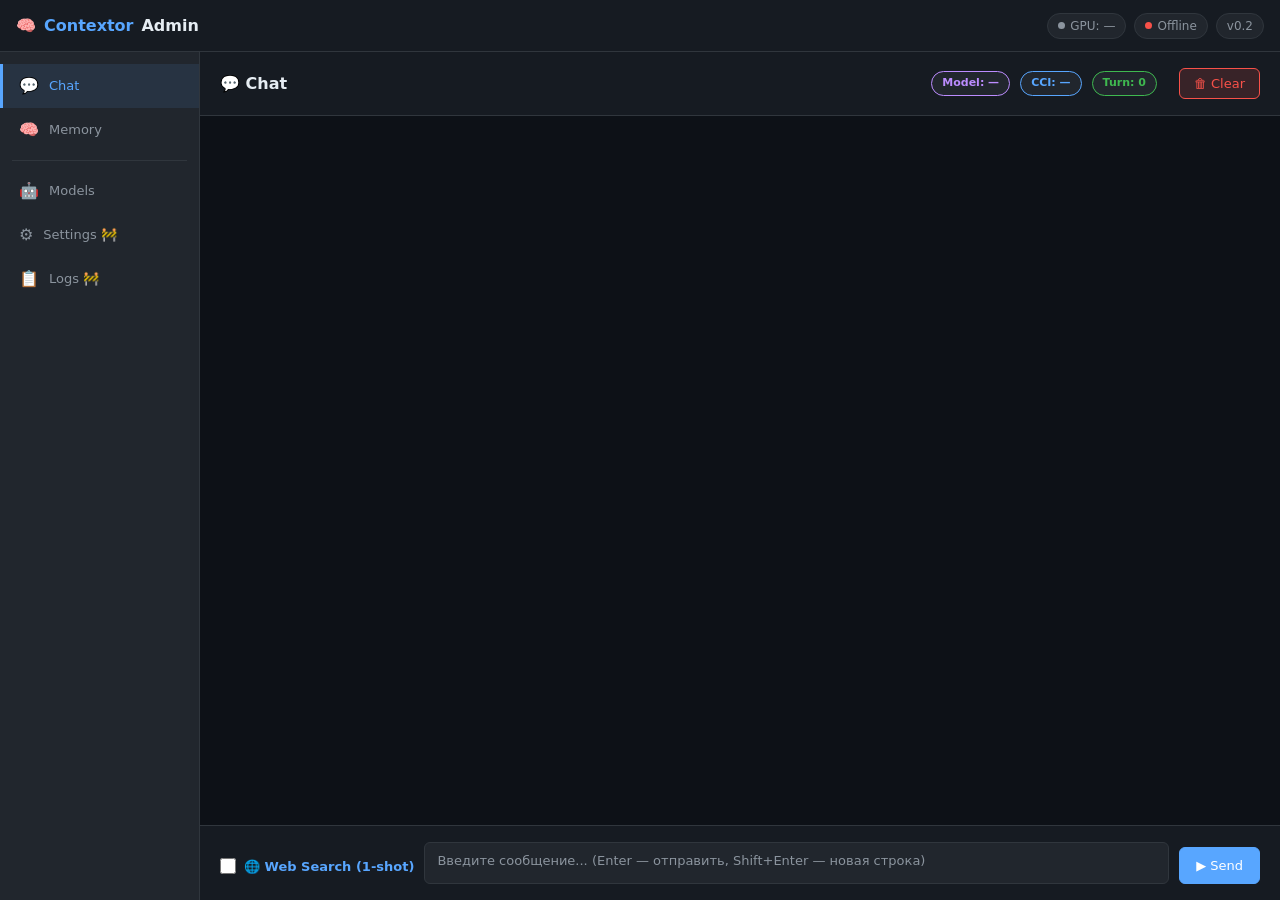
==== src/contextor/static/index.html @ 52a938c2 "refactor: remove dead dashboard code and AZ integration from admin panel - Remove commented dashboar" ====
<!DOCTYPE html>
<html lang="ru">
<head>
<meta charset="UTF-8">
<meta name="viewport" content="width=device-width, initial-scale=1.0">
<title>Contextor Admin</title>
<link rel="icon" href="data:image/svg+xml,<svg xmlns='http://www.w3.org/2000/svg' viewBox='0 0 100 100'><text y='.9em' font-size='90'>🧠</text></svg>">
<style>
:root {
  --bg: #0d1117;
  --surface: #161b22;
  --surface2: #21262d;
  --border: #30363d;
  --text: #e6edf3;
  --text-dim: #8b949e;
  --accent: #58a6ff;
  --green: #3fb950;
  --yellow: #d29922;
  --red: #f85149;
  --purple: #bc8cff;
  --nav-width: 200px;
  --header-height: 52px;
}

* { box-sizing: border-box; margin: 0; padding: 0; }

html, body {
  height: 100%;
  background: var(--bg);
  color: var(--text);
  font-family: -apple-system, BlinkMacSystemFont, 'Segoe UI', system-ui, sans-serif;
  font-size: 14px;
  line-height: 1.5;
}

a { color: var(--accent); text-decoration: none; }

/* ===== SCROLLBAR ===== */
::-webkit-scrollbar { width: 6px; height: 6px; }
::-webkit-scrollbar-track { background: var(--surface); }
::-webkit-scrollbar-thumb { background: var(--border); border-radius: 3px; }
::-webkit-scrollbar-thumb:hover { background: var(--text-dim); }

/* ===== LAYOUT ===== */
#app {
  display: flex;
  flex-direction: column;
  height: 100vh;
  overflow: hidden;
}

/* ===== HEADER ===== */
#header {
  height: var(--header-height);
  background: var(--surface);
  border-bottom: 1px solid var(--border);
  display: flex;
  align-items: center;
  padding: 0 16px;
  gap: 12px;
  flex-shrink: 0;
  z-index: 100;
}

#header .logo {
  font-size: 16px;
  font-weight: 700;
  color: var(--text);
  display: flex;
  align-items: center;
  gap: 8px;
  white-space: nowrap;
}

#header .logo span { color: var(--accent); }

#header .badges {
  display: flex;
  align-items: center;
  gap: 8px;
  margin-left: auto;
  flex-wrap: wrap;
}

.badge {
  display: flex;
  align-items: center;
  gap: 5px;
  padding: 3px 10px;
  border-radius: 20px;
  background: var(--surface2);
  border: 1px solid var(--border);
  font-size: 12px;
  color: var(--text-dim);
  white-space: nowrap;
}

.badge .dot {
  width: 7px;
  height: 7px;
  border-radius: 50%;
  background: var(--text-dim);
  flex-shrink: 0;
}

.badge .dot.green { background: var(--green); box-shadow: 0 0 6px var(--green); }
.badge .dot.yellow { background: var(--yellow); }
.badge .dot.red { background: var(--red); }

/* ===== MAIN AREA ===== */
#main {
  display: flex;
  flex: 1;
  overflow: hidden;
}

/* ===== SIDEBAR ===== */
#sidebar {
  width: var(--nav-width);
  background: var(--surface2);
  border-right: 1px solid var(--border);
  display: flex;
  flex-direction: column;
  padding: 12px 0;
  flex-shrink: 0;
  overflow-y: auto;
}

.nav-item {
  display: flex;
  align-items: center;
  gap: 10px;
  padding: 10px 16px;
  cursor: pointer;
  color: var(--text-dim);
  border-left: 3px solid transparent;
  transition: all 0.15s;
  user-select: none;
  font-size: 13px;
}

.nav-item:hover {
  background: rgba(88, 166, 255, 0.08);
  color: var(--text);
}

.nav-item.active {
  color: var(--accent);
  border-left-color: var(--accent);
  background: rgba(88, 166, 255, 0.1);
}

.nav-item .nav-icon { font-size: 16px; flex-shrink: 0; }

.nav-divider {
  height: 1px;
  background: var(--border);
  margin: 8px 12px;
}

/* ===== CONTENT ===== */
#content {
  flex: 1;
  overflow-y: auto;
  background: var(--bg);
}

.section {
  display: none;
  padding: 24px;
  min-height: 100%;
}

.section.active { display: block; }

.section-title {
  font-size: 20px;
  font-weight: 700;
  color: var(--text);
  margin-bottom: 20px;
  display: flex;
  align-items: center;
  gap: 8px;
}

.section-title small {
  font-size: 12px;
  font-weight: 400;
  color: var(--text-dim);
  margin-left: 4px;
}

/* ===== CARDS ===== */
.card {
  background: var(--surface);
  border: 1px solid var(--border);
  border-radius: 8px;
  padding: 16px;
}

.card-title {
  font-size: 12px;
  font-weight: 600;
  text-transform: uppercase;
  letter-spacing: 0.05em;
  color: var(--text-dim);
  margin-bottom: 12px;
  display: flex;
  align-items: center;
  gap: 6px;
}

.card-value {
  font-size: 28px;
  font-weight: 700;
  color: var(--text);
  line-height: 1.2;
}

.card-sub {
  font-size: 12px;
  color: var(--text-dim);
  margin-top: 4px;
}

/* ===== GRID ===== */
.grid-2 { display: grid; grid-template-columns: 1fr 1fr; gap: 16px; }
.grid-3 { display: grid; grid-template-columns: 1fr 1fr 1fr; gap: 16px; }

@media (max-width: 900px) {
  .grid-3 { grid-template-columns: 1fr 1fr; }
}

@media (max-width: 600px) {
  #sidebar { width: 52px; }
  .nav-item span:last-child { display: none; }
  .nav-item { padding: 10px; justify-content: center; }
  .grid-2, .grid-3 { grid-template-columns: 1fr; }
  #content { padding: 0; }
  .section { padding: 16px; }
}

/* ===== PROGRESS BAR ===== */
.progress-bar {
  height: 6px;
  background: var(--surface2);
  border-radius: 3px;
  overflow: hidden;
  margin-top: 8px;
}

.progress-fill {
  height: 100%;
  border-radius: 3px;
  transition: width 0.4s ease;
  background: var(--accent);
}

.progress-fill.green { background: var(--green); }
.progress-fill.yellow { background: var(--yellow); }
.progress-fill.red { background: var(--red); }

/* ===== BUTTONS ===== */
.btn {
  display: inline-flex;
  align-items: center;
  gap: 6px;
  padding: 7px 14px;
  border-radius: 6px;
  border: 1px solid var(--border);
  background: var(--surface2);
  color: var(--text);
  cursor: pointer;
  font-size: 13px;
  font-family: inherit;
  transition: all 0.15s;
  white-space: nowrap;
}

.btn:hover {
  background: var(--surface);
  border-color: var(--text-dim);
}

.btn.primary {
  background: var(--accent);
  border-color: var(--accent);
  color: #fff;
}

.btn.primary:hover { background: #79b8ff; border-color: #79b8ff; }

.btn.danger {
  background: rgba(248,81,73,0.15);
  border-color: var(--red);
  color: var(--red);
}

.btn.danger:hover { background: rgba(248,81,73,0.25); }

.btn.success {
  background: rgba(63,185,80,0.15);
  border-color: var(--green);
  color: var(--green);
}

.btn.success:hover { background: rgba(63,185,80,0.25); }

.btn:disabled { opacity: 0.5; cursor: not-allowed; }

.btn-group { display: flex; gap: 8px; flex-wrap: wrap; }

/* ===== INPUTS ===== */
.input {
  background: var(--surface2);
  border: 1px solid var(--border);
  border-radius: 6px;
  color: var(--text);
  padding: 8px 12px;
  font-size: 13px;
  font-family: inherit;
  width: 100%;
  outline: none;
  transition: border-color 0.15s;
}

.input:focus { border-color: var(--accent); }
.input::placeholder { color: var(--text-dim); }

input[type=range].input {
  padding: 4px 0;
  cursor: pointer;
  accent-color: var(--accent);
}

.form-group { margin-bottom: 16px; }
.form-group label {
  display: block;
  font-size: 12px;
  font-weight: 600;
  color: var(--text-dim);
  margin-bottom: 6px;
  text-transform: uppercase;
  letter-spacing: 0.04em;
}

/* ===== TABLES ===== */
.table-wrap { overflow-x: auto; }

table {
  width: 100%;
  border-collapse: collapse;
  font-size: 13px;
}

th {
  text-align: left;
  padding: 8px 12px;
  color: var(--text-dim);
  font-size: 11px;
  font-weight: 600;
  text-transform: uppercase;
  letter-spacing: 0.05em;
  border-bottom: 1px solid var(--border);
  white-space: nowrap;
}

td {
  padding: 10px 12px;
  border-bottom: 1px solid rgba(48,54,61,0.5);
  vertical-align: middle;
  color: var(--text);
}

tr:last-child td { border-bottom: none; }
tr:hover td { background: rgba(255,255,255,0.02); }

/* ===== CHAT ===== */
#chat-section {
  display: none;
  flex-direction: column;
  height: 100%;
  padding: 0;
}

#chat-section.active {
  display: flex;
}

#chat-header {
  padding: 16px 20px;
  border-bottom: 1px solid var(--border);
  display: flex;
  align-items: center;
  gap: 12px;
  background: var(--surface);
  flex-shrink: 0;
}

#chat-header h2 { font-size: 16px; font-weight: 600; }

#chat-stats {
  display: flex;
  gap: 10px;
  margin-left: auto;
  flex-wrap: wrap;
}

.chat-badge {
  padding: 3px 10px;
  border-radius: 20px;
  font-size: 11px;
  font-weight: 600;
  background: var(--surface2);
  border: 1px solid var(--border);
  color: var(--text-dim);
}

.chat-badge.model { color: var(--purple); border-color: var(--purple); }
.chat-badge.cci { color: var(--accent); border-color: var(--accent); }
.chat-badge.turn { color: var(--green); border-color: var(--green); }

.reset-divider {
  display: flex;
  align-items: center;
  gap: 12px;
  margin: 8px 0;
  color: var(--text-dim);
  font-size: 12px;
  opacity: 0.8;
}
.reset-divider::before,
.reset-divider::after {
  content: '';
  flex: 1;
  height: 1px;
  background: linear-gradient(90deg, transparent, var(--accent), transparent);
  opacity: 0.4;
}
.reset-divider .reset-icon { font-size: 14px; }

#messages {
  flex: 1;
  overflow-y: auto;
  padding: 20px;
  display: flex;
  flex-direction: column;
  gap: 16px;
}

.message {
  display: flex;
  gap: 12px;
  max-width: 800px;
}

.message.user { flex-direction: row-reverse; margin-left: auto; }

.message .avatar {
  width: 32px;
  height: 32px;
  border-radius: 50%;
  display: flex;
  align-items: center;
  justify-content: center;
  font-size: 14px;
  flex-shrink: 0;
  margin-top: 2px;
}

.message.user .avatar { background: rgba(88,166,255,0.2); border: 1px solid var(--accent); }
.message.assistant .avatar { background: rgba(188,140,255,0.2); border: 1px solid var(--purple); }

.message .bubble {
  background: var(--surface);
  border: 1px solid var(--border);
  border-radius: 8px;
  padding: 10px 14px;
  max-width: calc(100% - 44px);
  line-height: 1.6;
}

.message.user .bubble {
  background: rgba(88,166,255,0.1);
  border-color: rgba(88,166,255,0.3);
}

.message .bubble pre {
  background: var(--surface2);
  border: 1px solid var(--border);
  border-radius: 6px;
  padding: 12px;
  overflow-x: auto;
  margin: 8px 0;
  font-size: 12px;
  font-family: 'SF Mono', 'Cascadia Code', 'Fira Code', monospace;
}

.message .bubble code {
  background: var(--surface2);
  padding: 1px 5px;
  border-radius: 3px;
  font-family: 'SF Mono', 'Cascadia Code', 'Fira Code', monospace;
  font-size: 12px;
}

.message .bubble pre code { background: none; padding: 0; }

@keyframes blink { 0%,100%{opacity:1} 50%{opacity:0} }
.stream-cursor { animation: blink 0.8s infinite; font-weight: bold; color: var(--accent); }

.message .time {
  font-size: 10px;
  color: var(--text-dim);
  margin-top: 4px;
  text-align: right;
}

.typing-indicator {
  display: flex;
  gap: 4px;
  align-items: center;
  padding: 8px 4px;
}

.typing-indicator span {
  width: 7px;
  height: 7px;
  border-radius: 50%;
  background: var(--text-dim);
  animation: typing 1.2s infinite;
}

.typing-indicator span:nth-child(2) { animation-delay: 0.2s; }
.typing-indicator span:nth-child(3) { animation-delay: 0.4s; }

@keyframes typing {
  0%, 60%, 100% { opacity: 0.3; transform: scale(0.8); }
  30% { opacity: 1; transform: scale(1); }
}

#chat-input-area {
  padding: 16px 20px;
  border-top: 1px solid var(--border);
  background: var(--surface);
  display: flex;
  gap: 10px;
  align-items: flex-end;
  flex-shrink: 0;
}

#chat-input {
  flex: 1;
  resize: none;
  min-height: 42px;
  max-height: 140px;
  line-height: 1.5;
  overflow-y: auto;
}

#send-btn {
  flex-shrink: 0;
  padding: 10px 16px;
}

/* ===== MEMORY ===== */
.memory-cols {
  display: grid;
  grid-template-columns: 1fr 1fr 1fr;
  gap: 16px;
  margin-top: 16px;
}

@media (max-width: 900px) { .memory-cols { grid-template-columns: 1fr; } }

.memory-col {
  background: var(--surface);
  border: 1px solid var(--border);
  border-radius: 8px;
  overflow: hidden;
  display: flex;
  flex-direction: column;
  max-height: calc(100vh - 200px);
}

.memory-col-header {
  padding: 12px 14px;
  border-bottom: 1px solid var(--border);
  font-size: 12px;
  font-weight: 600;
  text-transform: uppercase;
  letter-spacing: 0.05em;
  display: flex;
  align-items: center;
  justify-content: space-between;
  background: var(--surface2);
  flex-shrink: 0;
}

.memory-col-header .count {
  background: var(--surface);
  border: 1px solid var(--border);
  border-radius: 10px;
  padding: 1px 8px;
  font-size: 11px;
  color: var(--text-dim);
}

.memory-list {
  overflow-y: auto;
  flex: 1;
  padding: 8px;
  display: flex;
  flex-direction: column;
  gap: 6px;
}

.fact-item {
  background: var(--surface2);
  border: 1px solid var(--border);
  border-radius: 6px;
  padding: 10px 12px;
  display: flex;
  gap: 8px;
  align-items: flex-start;
  transition: border-color 0.15s;
}

.fact-item:hover { border-color: var(--text-dim); }

.fact-text {
  flex: 1;
  font-size: 12px;
  line-height: 1.5;
  color: var(--text);
  word-break: break-word;
}

.fact-meta {
  display: flex;
  flex-direction: column;
  align-items: flex-end;
  gap: 4px;
  flex-shrink: 0;
}

.importance-badge {
  font-size: 10px;
  padding: 1px 6px;
  border-radius: 10px;
  font-weight: 600;
}

.importance-badge.high { background: rgba(248,81,73,0.2); color: var(--red); }
.importance-badge.med { background: rgba(210,153,34,0.2); color: var(--yellow); }
.importance-badge.low { background: rgba(139,148,158,0.2); color: var(--text-dim); }

.del-fact-btn {
  background: none;
  border: none;
  color: var(--text-dim);
  cursor: pointer;
  font-size: 14px;
  padding: 0;
  line-height: 1;
  opacity: 0.5;
  transition: opacity 0.15s;
  flex-shrink: 0;
}

.del-fact-btn:hover { opacity: 1; color: var(--red); }

/* ===== MODELS ===== */
.model-card {
  background: var(--surface);
  border: 1px solid var(--border);
  border-radius: 8px;
  padding: 16px;
  display: flex;
  align-items: center;
  gap: 16px;
}

.model-icon {
  width: 42px;
  height: 42px;
  border-radius: 8px;
  display: flex;
  align-items: center;
  justify-content: center;
  font-size: 22px;
  flex-shrink: 0;
}

.model-icon.coordinator { background: rgba(88,166,255,0.15); }
.model-icon.generator { background: rgba(188,140,255,0.15); }

.model-info { flex: 1; min-width: 0; }
.model-name {
  font-weight: 600;
  font-size: 14px;
  color: var(--text);
  white-space: nowrap;
  overflow: hidden;
  text-overflow: ellipsis;
}
.model-role { font-size: 11px; color: var(--text-dim); margin-top: 2px; }

.model-status {
  display: flex;
  align-items: center;
  gap: 6px;
  font-size: 12px;
  flex-shrink: 0;
}

.status-dot {
  width: 8px;
  height: 8px;
  border-radius: 50%;
  background: var(--text-dim);
}

.status-dot.online  { background: var(--green);  box-shadow: 0 0 6px var(--green); }
.status-dot.active  { background: #ff8c00; box-shadow: 0 0 8px #ff8c00; animation: pulse 2s infinite; }
.status-dot.ready   { background: var(--accent); box-shadow: 0 0 5px var(--accent); }
.status-dot.loading { background: var(--yellow);  animation: pulse 1.5s infinite; }
.status-dot.offline { background: var(--text-dim); }

@keyframes pulse {
  0%, 100% { opacity: 1; }
  50% { opacity: 0.4; }
}

.ollama-model-row td:last-child { text-align: right; }

/* ===== CODE SEARCH ===== */
.search-result {
  background: var(--surface);
  border: 1px solid var(--border);
  border-radius: 6px;
  padding: 12px 14px;
  margin-bottom: 10px;
}

.search-result .file-path {
  font-size: 11px;
  color: var(--accent);
  font-family: monospace;
  margin-bottom: 8px;
  display: flex;
  align-items: center;
  gap: 6px;
}

.search-result pre {
  background: var(--surface2);
  border: 1px solid var(--border);
  border-radius: 4px;
  padding: 10px;
  font-size: 12px;
  overflow-x: auto;
  font-family: 'SF Mono', 'Cascadia Code', monospace;
  white-space: pre-wrap;
  word-break: break-word;
}

.highlight { background: rgba(88,166,255,0.25); border-radius: 2px; padding: 0 2px; }

.change-item {
  display: flex;
  align-items: center;
  gap: 10px;
  padding: 8px 12px;
  background: var(--surface2);
  border: 1px solid var(--border);
  border-radius: 5px;
  margin-bottom: 6px;
  font-size: 12px;
}

.change-type {
  font-size: 10px;
  font-weight: 700;
  padding: 2px 7px;
  border-radius: 10px;
  flex-shrink: 0;
}

.change-type.modified { background: rgba(210,153,34,0.2); color: var(--yellow); }
.change-type.created { background: rgba(63,185,80,0.2); color: var(--green); }
.change-type.deleted { background: rgba(248,81,73,0.2); color: var(--red); }

.change-path {
  font-family: monospace;
  color: var(--text);
  flex: 1;
  overflow: hidden;
  text-overflow: ellipsis;
  white-space: nowrap;
}

.change-time { color: var(--text-dim); flex-shrink: 0; }

/* ===== TOAST ===== */
#toast-container {
  position: fixed;
  bottom: 24px;
  right: 24px;
  z-index: 9999;
  display: flex;
  flex-direction: column;
  gap: 10px;
  pointer-events: none;
}

.toast {
  background: var(--surface);
  border: 1px solid var(--border);
  border-radius: 8px;
  padding: 12px 16px;
  font-size: 13px;
  color: var(--text);
  display: flex;
  align-items: center;
  gap: 10px;
  box-shadow: 0 4px 24px rgba(0,0,0,0.5);
  animation: slideIn 0.25s ease, fadeOut 0.3s 2.2s ease forwards;
  pointer-events: auto;
}

.toast.success { border-color: var(--green); }
.toast.error { border-color: var(--red); }
.toast.info { border-color: var(--accent); }

@keyframes slideIn {
  from { transform: translateX(40px); opacity: 0; }
  to { transform: translateX(0); opacity: 1; }
}

@keyframes fadeOut {
  from { opacity: 1; }
  to { opacity: 0; }
}

/* ===== MISC ===== */
.empty-state {
  text-align: center;
  padding: 40px 20px;
  color: var(--text-dim);
  font-size: 13px;
}

.empty-state .empty-icon { font-size: 36px; margin-bottom: 12px; }

.sep { height: 20px; }

.tag {
  display: inline-flex;
  align-items: center;
  padding: 2px 8px;
  border-radius: 10px;
  font-size: 11px;
  font-weight: 600;
  background: var(--surface2);
  border: 1px solid var(--border);
  color: var(--text-dim);
}

.tag.accent { background: rgba(88,166,255,0.15); border-color: rgba(88,166,255,0.4); color: var(--accent); }
.tag.green { background: rgba(63,185,80,0.15); border-color: rgba(63,185,80,0.4); color: var(--green); }
.tag.red { background: rgba(248,81,73,0.15); border-color: rgba(248,81,73,0.4); color: var(--red); }
.tag.purple { background: rgba(188,140,255,0.15); border-color: rgba(188,140,255,0.4); color: var(--purple); }

.row {
  display: flex;
  align-items: center;
  gap: 12px;
  flex-wrap: wrap;
}

.row.between { justify-content: space-between; }

.mt-8 { margin-top: 8px; }
.mt-12 { margin-top: 12px; }
.mt-16 { margin-top: 16px; }
.mt-20 { margin-top: 20px; }
.mb-16 { margin-bottom: 16px; }

.text-dim { color: var(--text-dim); }
.text-accent { color: var(--accent); }
.text-green { color: var(--green); }
.text-red { color: var(--red); }
.text-yellow { color: var(--yellow); }
.text-purple { color: var(--purple); }
.text-sm { font-size: 12px; }
.font-mono { font-family: 'SF Mono', 'Cascadia Code', monospace; }

/* ===== WS Status ===== */
#ws-status-area {
  padding: 0 20px 0 auto;
}

/* ===== Settings ===== */
.settings-form {
  max-width: 600px;
}

.settings-form .card { padding: 24px; }

.range-row {
  display: flex;
  align-items: center;
  gap: 12px;
}

.range-row .input { flex: 1; }
.range-val {
  min-width: 40px;
  text-align: right;
  font-weight: 600;
  color: var(--accent);
  font-family: monospace;
}



/* ===== Responsive Sidebar Toggle ===== */
#sidebar-toggle {
  display: none;
  background: none;
  border: none;
  color: var(--text);
  font-size: 20px;
  cursor: pointer;
  padding: 4px;
  line-height: 1;
}

@media (max-width: 480px) {
  #sidebar-toggle { display: flex; }
  #sidebar {
    position: fixed;
    top: var(--header-height);
    left: 0;
    bottom: 0;
    z-index: 200;
    transform: translateX(-100%);
    transition: transform 0.2s;
  }
  #sidebar.open { transform: translateX(0); }
  .nav-item span:last-child { display: block; }
}

/* endpoint status */
.endpoint-row {
  display: flex;
  align-items: center;
  gap: 10px;
  padding: 8px 12px;
  background: var(--surface2);
  border: 1px solid var(--border);
  border-radius: 5px;
  margin-bottom: 6px;
  font-size: 12px;
}

.endpoint-path { font-family: monospace; flex: 1; color: var(--text); }
.endpoint-ok { color: var(--green); font-weight: 600; }
.endpoint-err { color: var(--red); font-weight: 600; }

/* Thinking bubble styles */
.thinking-message {
  background: transparent !important;
  padding: 4px 0 !important;
}
.thinking-header {
  display: flex;
  align-items: center;
  gap: 8px;
  cursor: pointer;
  padding: 8px 14px;
  background: rgba(99, 102, 241, 0.08);
  border: 1px solid rgba(99, 102, 241, 0.2);
  border-radius: 12px;
  font-size: 13px;
  color: #a5b4fc;
  user-select: none;
  transition: background 0.2s;
  max-width: 80%;
}
.thinking-header:hover {
  background: rgba(99, 102, 241, 0.15);
}
.thinking-icon {
  font-size: 16px;
  animation: pulse-think 1.5s infinite;
}
.thinking-toggle {
  margin-left: auto;
  font-size: 10px;
}
.thinking-content {
  margin-top: 6px;
  padding: 10px 14px;
  background: rgba(0,0,0,0.2);
  border-left: 3px solid rgba(99, 102, 241, 0.4);
  border-radius: 0 8px 8px 0;
  font-size: 12px;
  color: #94a3b8;
  white-space: pre-wrap;
  font-family: monospace;
  max-height: 200px;
  overflow-y: auto;
  max-width: 80%;
}
@keyframes pulse-think {
  0%, 100% { opacity: 1; }
  50% { opacity: 0.4; }

/* ===== LOGS TERMINAL ===== */
#section-logs { display: none; }
#section-logs.active { display: block; }
.log-toolbar {
  display: flex; gap: 10px; align-items: center;
  margin-bottom: 12px; flex-wrap: wrap;
}
.log-toolbar select, .log-toolbar input[type=number] {
  background: #1a1a2e; color: #00ff00; border: 1px solid #00aa00;
  padding: 5px 10px; border-radius: 4px; font-family: monospace;
}
.log-terminal {
  background: #000; color: #00ff00; font-family: 'Courier New', Courier, monospace;
  font-size: 12px; line-height: 1.5; padding: 16px;
  border-radius: 8px; border: 1px solid #00aa00;
  height: 600px; overflow-y: auto; white-space: pre-wrap;
  word-break: break-all;
}
.log-line-DEBUG { color: #888; }
.log-line-INFO { color: #00ff00; }
.log-line-WARNING { color: #ffaa00; }
.log-line-ERROR { color: #ff4444; }
.log-line-CRITICAL { color: #ff0000; font-weight: bold; }
.log-status {
  margin-top: 8px; font-size: 12px; color: #888;
  display: flex; justify-content: space-between;
}
}
</style>
</head>
<body>
<div id="app">

<!-- HEADER -->
<header id="header">
  <button id="sidebar-toggle" onclick="toggleSidebar()">☰</button>
  <div class="logo">🧠 <span>Contextor</span> Admin</div>
  <div class="badges">
    <div class="badge" id="badge-gpu"><div class="dot" id="gpu-dot"></div><span id="gpu-label">GPU: —</span></div>
    <div class="badge" id="badge-ws"><div class="dot" id="ws-dot"></div><span id="ws-label">Offline</span></div>
    <div class="badge"><span>v0.2</span></div>
  </div>
</header>

<!-- MAIN -->
<div id="main">

  <!-- SIDEBAR -->
  <nav id="sidebar">
    <div class="nav-item active" data-section="chat" onclick="showSection('chat')">
      <span class="nav-icon">💬</span><span>Chat</span>
    </div>
    <div class="nav-item" data-section="memory" onclick="showSection('memory')">
      <span class="nav-icon">🧠</span><span>Memory</span>
    </div>
    <div class="nav-divider"></div>
    <div class="nav-item" data-section="models" onclick="showSection('models')">
      <span class="nav-icon">🤖</span><span>Models</span>
    </div>

    <div class="nav-item" data-section="settings" onclick="showSection('settings')">
      <span class="nav-icon">⚙️</span><span>Settings 🚧</span>
    </div>
    <div class="nav-item" data-section="logs" onclick="showSection('logs')">
      <span class="nav-icon">📋</span><span>Logs 🚧</span>
    </div>
  </nav>

  <!-- CONTENT -->
  <div id="content">
    <!-- ======== CHAT ======== -->
    <div id="section-chat" class="section active" style="padding:0; display:flex; flex-direction:column; height:100%;">
      <div id="chat-header">
        <h2>💬 Chat</h2>
        <div id="chat-stats">
          <span class="chat-badge model" id="chat-model-badge">Model: —</span>
          <span class="chat-badge cci" id="chat-cci-badge">CCI: —</span>
          <span class="chat-badge turn" id="chat-turn-badge">Turn: 0</span>
        </div>
        <button class="btn danger" onclick="clearSession()" style="margin-left:10px;">🗑 Clear</button>
      </div>
      <div id="messages"></div>
      <div id="typing-area" style="padding:0 20px 0; display:none;">
        <div class="message assistant">
          <div class="avatar">🧠</div>
          <div class="bubble"><div class="typing-indicator"><span></span><span></span><span></span></div></div>
        </div>
      </div>
      <div id="chat-input-area">
        
      <div style="margin-bottom: 8px; display: flex; align-items: center; gap: 8px;">
        <input type="checkbox" id="force-web-search" style="cursor: pointer; width: 16px; height: 16px; accent-color: var(--accent);">
        <label for="force-web-search" style="cursor: pointer; font-size: 13px; color: var(--accent); font-weight: bold;">🌐 Web Search (1-shot)</label>
      </div>
      <textarea id="chat-input" class="input" placeholder="Введите сообщение... (Enter — отправить, Shift+Enter — новая строка)" rows="1"></textarea>
        <button class="btn primary" id="send-btn" onclick="sendMessage()">▶ Send</button>
      </div>
    </div>

    <!-- ======== MEMORY ======== -->
    <div id="section-memory" class="section">
      <div class="section-title row between">
        <span>🧠 Memory Manager</span>
        <div class="row">
          <input type="text" class="input" id="memory-search" placeholder="🔍 Поиск..." style="width:220px;" oninput="filterMemory()">
          <button class="btn" onclick="loadMemory()">↻</button>
          <button class="btn danger" onclick="clearMemory()">🗑 Очистить</button>
        </div>
      </div>

      <div class="memory-cols">
        <div class="memory-col">
          <div class="memory-col-header">
            <span>📍 Координаты</span>
            <span class="count" id="count-coords">0</span>
          </div>
          <div class="memory-list" id="list-coords"></div>
        </div>
        <div class="memory-col">
          <div class="memory-col-header">
            <span>⚓ Anchor Facts</span>
            <span class="count" id="count-anchors">0</span>
          </div>
          <div class="memory-list" id="list-anchors"></div>
        </div>
        <div class="memory-col">
          <div class="memory-col-header">
            <span>🔥 Hot Facts</span>
            <span class="count" id="count-hot">0</span>
          </div>
          <div class="memory-list" id="list-hot"></div>
        </div>
      </div>
    </div>

    <!-- ======== MODELS ======== -->
    <div id="section-models" class="section">
      <div class="section-title row between">
        <span>🤖 Model Manager</span>
        <div class="btn-group">
          <button class="btn" onclick="detectHardware()">🔍 Определить железо</button>
          <button class="btn" onclick="loadModels()">↻ Refresh</button>
        </div>
      </div>

      <!-- Hardware Detection Result Card -->
      <div class="card mb-16" id="hw-result-card" style="display:none;">
        <div class="card-title">🔍 Ваше железо</div>
        <div class="grid-2 mt-12">
          <div>
            <div class="row" style="gap:8px;align-items:center;">
              <span class="text-dim">GPU:</span>
              <span class="font-mono text-accent" id="hw-gpu">—</span>
              <span class="text-dim" id="hw-vram"></span>
            </div>
            <div class="row mt-8" style="gap:8px;align-items:center;">
              <span class="text-dim">RAM:</span>
              <span class="font-mono" id="hw-ram">—</span>
              <span class="text-dim">OS:</span>
              <span class="font-mono" id="hw-os">—</span>
            </div>
          </div>
          <div>
            <div class="row" style="gap:8px;align-items:center;">
              <span class="text-dim">Рекомендация:</span>
              <span class="font-mono text-accent" id="hw-rec-label">—</span>
            </div>
            <div class="mt-8">
              <div style="display:flex;gap:8px;flex-wrap:wrap;margin-top:4px;">
                <span class="text-dim">Координатор:</span>
                <span class="font-mono" id="hw-rec-coord">—</span>
              </div>
              <div style="display:flex;gap:8px;flex-wrap:wrap;margin-top:4px;">
                <span class="text-dim">Генератор:</span>
                <span class="font-mono" id="hw-rec-gen">—</span>
              </div>
              <div style="display:flex;gap:8px;flex-wrap:wrap;margin-top:4px;">
                <span class="text-dim">Скорость:</span>
                <span class="font-mono" id="hw-rec-speed">—</span>
              </div>
            </div>
          </div>
        </div>
        <div class="mt-12">
          <button class="btn primary" id="hw-apply-btn" onclick="applyRecommendedModels()">
            ✅ Применить рекомендованные модели
          </button>
        </div>
      </div>

      <!-- Active Models -->
      <!-- Active Models -->
      <div class="card mb-16">
        <div class="card-title">Активные модели</div>
        <div class="grid-2 mt-12">
          <div class="model-card">
            <div class="model-icon coordinator">🎯</div>
            <div class="model-info">
              <div class="model-name" id="m-coord-name">—</div>
              <div class="model-role">Coordinator (3B)</div>
            </div>
            <div class="model-status">
              <div class="status-dot" id="m-coord-dot"></div>
              <span id="m-coord-status" class="text-dim text-sm">—</span>
            </div>
          </div>
          <div class="model-card">
            <div class="model-icon generator">⚡</div>
            <div class="model-info">
              <div class="model-name" id="m-gen-name">—</div>
              <div class="model-role">Generator (7B)</div>
            </div>
            <div class="model-status">
              <div class="status-dot" id="m-gen-dot"></div>
              <span id="m-gen-status" class="text-dim text-sm">—</span>
            </div>
          </div>
        </div>

        <div class="mt-12" style="font-size:12px;color:var(--text-dim);padding:8px 0 2px;border-top:1px solid var(--border);margin-top:12px;">
          ℹ️ Модели загружаются в VRAM при первом запросе. <strong style="color:var(--text)">✅ Готова</strong> — скачана и назначена. <strong style="color:#ff8c00">🔥 В памяти</strong> — активна в VRAM прямо сейчас.
        </div>
      </div>

      <!-- Ollama Models -->
      <div class="card">
        <div class="card-title">📦 Доступные модели Ollama</div>
        <div class="table-wrap mt-12">
          <table id="ollama-table">
            <thead>
              <tr>
                <th>Модель</th>
                <th>Размер</th>
                <th>Изменён</th>
                <th>Статус</th>
                <th>Действия</th>
              </tr>
            </thead>
            <tbody id="ollama-tbody">
              <tr><td colspan="5" class="empty-state">Загрузка...</td></tr>
            </tbody>
          </table>
        </div>
      </div>

      <!-- Download Model Form -->
      <div class="card mt-16">
        <div class="card-title">⬇️ Скачать новую модель</div>
        <div class="row mt-12" style="gap:8px;">
          <input type="text" class="input" id="dl-model-input" placeholder="qwen2.5:3b" style="flex:1;"
            onkeydown="if(event.key==='Enter') downloadModel()">
          <button class="btn primary" onclick="downloadModel()">▼ Скачать</button>
        </div>
        <div id="dl-progress-wrap" style="display:none;margin-top:12px;">
          <div class="progress-bar" style="margin-bottom:8px;">
            <div class="progress-fill" id="dl-progress-bar" style="width:0%;transition:width 0.4s;"></div>
          </div>
          <div class="text-dim text-sm" id="dl-status-text">Подготовка...</div>
        </div>
        <div id="dl-success-wrap" style="display:none;margin-top:12px;" class="text-sm">
          <span style="color:var(--success,#4ade80);">✅ Модель готова!</span>
        </div>
      </div>
    </div>


    <!-- ======== SETTINGS ======== -->
    <div id="section-settings" class="section">
      <div class="section-title">⚙️ Settings</div>

      <div class="settings-form">
        <div class="card">
          <div class="card-title">🤖 Модели</div>
          <div class="form-group">
            <label>Coordinator Model</label>
            <input type="text" class="input" id="cfg-coord" placeholder="qwen2.5:3b">
          </div>
          <div class="form-group">
            <label>Generator Model</label>
            <input type="text" class="input" id="cfg-gen" placeholder="qwen2.5:7b">
          </div>
        </div>

        <div class="sep"></div>

        <div class="card">
          <div class="card-title">📊 CCI & Reset</div>
          <div class="form-group">
            <label>CCI Threshold <span class="text-dim">(0.0 — 1.0)</span></label>
            <div class="range-row">
              <input type="range" class="input" id="cfg-cci" min="0" max="1" step="0.01" oninput="document.getElementById('cfg-cci-val').textContent=this.value">
              <span class="range-val" id="cfg-cci-val">—</span>
            </div>
          </div>
          <div class="form-group">
            <label>Max Turns Without Reset</label>
            <input type="number" class="input" id="cfg-max-turns" min="1" max="100">
          </div>
          <div class="form-group">
            <label>Min Turns Between Resets</label>
            <input type="number" class="input" id="cfg-min-turns" min="1" max="50">
          </div>
        </div>

        <div class="sep"></div>

        <div class="card">
          <div class="card-title">🧠 Memory</div>
          <div class="form-group">
            <label>Hot Facts Max</label>
            <input type="number" class="input" id="cfg-hot-max" min="1" max="200">
          </div>
        </div>

        <div class="sep"></div>

        <div class="row">
          <button class="btn primary" onclick="saveSettings()">💾 Сохранить</button>
          <button class="btn" onclick="loadSettings()">↻ Перезагрузить</button>
        </div>
      </div>
    </div>

    <!-- ======== LOGS ======== -->
    <div id="section-logs" class="section">
      <div class="section-title">📋 Logs <small id="log-counter">Строк: 0 / Буфер: 0</small></div>

      <div class="log-toolbar">
        <select id="log-level-filter" onchange="loadLogs()">
          <option value="ALL">Все уровни</option>
          <option value="DEBUG">DEBUG</option>
          <option value="INFO">INFO</option>
          <option value="WARNING">WARNING</option>
          <option value="ERROR">ERROR</option>
          <option value="CRITICAL">CRITICAL</option>
        </select>
        <input type="number" id="log-limit" value="500" min="50" max="2000" title="Макс. строк" style="width:80px" onchange="loadLogs()">
        <button class="btn" onclick="loadLogs()">🔄 Обновить</button>
        <button class="btn" id="log-autoscroll-btn" onclick="toggleLogsAutoScroll()">⬇️ Авто-скролл: ВКЛ</button>
        <button class="btn" onclick="copyLogs()">📋 Копировать</button>
        <button class="btn" style="background:#c0392b" onclick="clearServerLogs()">🗑️ Очистить</button>
      </div>

      <div class="log-terminal" id="log-terminal"></div>

      <div class="log-status">
        <span>🟢 Авто-обновление каждые 2 сек</span>
        <span id="log-update-time"></span>
      </div>
    </div>


  </div><!-- /content -->
</div><!-- /main -->
</div><!-- /app -->

<!-- TOAST CONTAINER -->
<div id="toast-container"></div>

<script>
// ================================================================
// PURE INTELLECT ADMIN - JavaScript Core
// ================================================================

'use strict';

const HOST = window.location.host || 'localhost:7860';
const API = `http://${HOST}`;
const WS_URL = `ws://${HOST}/ws`;

// ---- State ----
let ws = null;
let wsConnected = false;
let chatHistory = [];
let isTyping = false;
let allFacts = { coords: [], anchors: [], hot: [] };
let currentSection = 'chat';

// ================================================================
// NAVIGATION
// ================================================================

function showSection(name) {
  if (typeof stopLogsAutoRefresh === 'function') stopLogsAutoRefresh();
  document.querySelectorAll('.section').forEach(s => {
    s.style.display = 'none';
    s.classList.remove('active');
  });
  document.querySelectorAll('.nav-item').forEach(n => n.classList.remove('active'));

  const sec = document.getElementById('section-' + name);
  if (!sec) return;

  if (name === 'chat') {
    sec.style.display = 'flex';
    sec.style.flexDirection = 'column';
    sec.style.height = '100%';
  } else {
    sec.style.display = 'block';
  }
  sec.classList.add('active');

  const navEl = document.querySelector(`.nav-item[data-section="${name}"]`);
  if (navEl) navEl.classList.add('active');

  currentSection = name;

  // Close mobile sidebar
  const sidebar = document.getElementById('sidebar');
  if (sidebar.classList.contains('open')) sidebar.classList.remove('open');

  // Load section data
  // Stop models polling if leaving models section
  if (name !== 'models') stopModelsPolling();

  // Load section data
  switch (name) {    case 'chat': loadChatStats(); break;
    case 'memory': loadMemory(); break;
    case 'models': loadModels(); startModelsPolling(); break;
    case 'settings': loadSettings(); break;
    case 'logs': startLogsAutoRefresh(); break;
  }
}

function toggleSidebar() {
  document.getElementById('sidebar').classList.toggle('open');
}

// ================================================================
// UTILITIES
// ================================================================

async function api(path, opts = {}) {
  try {
    const res = await fetch(API + path, {
      headers: { 'Content-Type': 'application/json', ...opts.headers },
      ...opts
    });
    if (!res.ok) throw new Error(`HTTP ${res.status}`);
    return await res.json();
  } catch (e) {
    console.warn('API error', path, e.message);
    return null;
  }
}

async function apiOllama(path) {
  try {
    const res = await fetch(`http://${HOST.split(':')[0]}:11434${path}`);
    if (!res.ok) throw new Error(`HTTP ${res.status}`);
    return await res.json();
  } catch (e) {
    // Try localhost:11434 directly
    try {
      const res2 = await fetch(`http://localhost:11434${path}`);
      if (!res2.ok) throw new Error(`HTTP ${res2.status}`);
      return await res2.json();
    } catch (e2) {
      console.warn('Ollama API error', path, e2.message);
      return null;
    }
  }
}

function toast(msg, type = 'info') {
  const c = document.getElementById('toast-container');
  const t = document.createElement('div');
  const icons = { info: 'ℹ️', success: '✅', error: '❌', warning: '⚠️' };
  t.className = `toast ${type}`;
  t.innerHTML = `<span>${icons[type] || 'ℹ️'}</span><span>${esc(msg)}</span>`;
  c.appendChild(t);
  setTimeout(() => t.remove(), 2700);
}

function esc(s) {
  return String(s).replace(/&/g,'&amp;').replace(/</g,'&lt;').replace(/>/g,'&gt;').replace(/"/g,'&quot;');
}

function fmtSize(bytes) {
  if (!bytes) return '—';
  const gb = bytes / 1e9;
  if (gb >= 1) return gb.toFixed(1) + ' GB';
  const mb = bytes / 1e6;
  return mb.toFixed(0) + ' MB';
}

function fmtDate(s) {
  if (!s) return '—';
  try {
    return new Date(s).toLocaleDateString('ru-RU', { day:'2-digit', month:'2-digit', year:'2-digit', hour:'2-digit', minute:'2-digit' });
  } catch { return s; }
}

function fmtTime() {
  return new Date().toLocaleTimeString('ru-RU', { hour:'2-digit', minute:'2-digit', second:'2-digit' });
}

function copyText(text) {
  navigator.clipboard.writeText(text).then(() => toast('Скопировано!', 'success')).catch(() => {
    const ta = document.createElement('textarea');
    ta.value = text;
    document.body.appendChild(ta);
    ta.select();
    document.execCommand('copy');
    ta.remove();
    toast('Скопировано!', 'success');
  });
}

function copyJSON(obj) {
  copyText(JSON.stringify(obj, null, 2));
}

function pct(v, max = 100) {
  if (v == null || isNaN(v)) return 0;
  return Math.min(100, Math.max(0, (v / max) * 100));
}

function colorClass(v) {
  if (v < 60) return 'green';
  if (v < 85) return 'yellow';
  return 'red';
}

// Simple markdown → HTML (no library)
function renderMarkdown(text) {
  if (!text) return '';
  let s = esc(text);

  // Code blocks
  s = s.replace(/```([\s\S]*?)```/g, (_, code) => `<pre><code>${code.trim()}</code></pre>`);
  // Inline code
  s = s.replace(/`([^`]+)`/g, '<code>$1</code>');
  // Bold
  s = s.replace(/\*\*([^*]+)\*\*/g, '<strong>$1</strong>');
  // Italic
  s = s.replace(/\*([^*]+)\*/g, '<em>$1</em>');
  // Headers
  s = s.replace(/^### (.+)$/gm, '<h4>$1</h4>');
  s = s.replace(/^## (.+)$/gm, '<h3>$1</h3>');
  s = s.replace(/^# (.+)$/gm, '<h2>$1</h2>');
  // Lists
  s = s.replace(/^[*-] (.+)$/gm, '<li>$1</li>');
  s = s.replace(/(<li>.*<\/li>)/gs, '<ul>$1</ul>');
  // Line breaks (outside pre)
  s = s.replace(/\n/g, '<br>');

  return s;
}

// ================================================================
// WEBSOCKET
// ================================================================

function connectWS() {
  if (ws && ws.readyState < 2) return;
  try {
    ws = new WebSocket(WS_URL);
  } catch (e) {
    setWSStatus(false);
    return;
  }

  ws.onopen = () => {
    wsConnected = true;
    setWSStatus(true);
  };

  ws.onmessage = (e) => {
    try {
      const msg = JSON.parse(e.data);
      handleWSMessage(msg);
    } catch {
      // plain text
      appendMessage('assistant', e.data);
    }
  };

  ws.onclose = () => {
    wsConnected = false;
    setWSStatus(false);
    setTimeout(connectWS, 4000);
  };

  ws.onerror = () => {
    wsConnected = false;
    setWSStatus(false);
  };
}

// Текущий streaming bubble (для накопления токенов)
let _streamBubble = null;
let _streamText = '';
let _thinkingBubble = null;
let _thinkingText = '';

function startStreamBubble() {
  hideTyping();
  const el = document.getElementById('messages');
  const div = document.createElement('div');
  div.className = 'message assistant';
  div.innerHTML = `
    <div class="avatar">🧠</div>
    <div>
      <div class="bubble stream-bubble"><span class="stream-cursor">▋</span></div>
      <div class="time">${fmtTime()}</div>
    </div>`;
  el.appendChild(div);
  el.scrollTop = el.scrollHeight;
  _streamBubble = div.querySelector('.stream-bubble');
  _streamText = '';
}

function appendStreamToken(token) {
  if (!_streamBubble) startStreamBubble();
  _streamText += token;
  _streamBubble.innerHTML = renderMarkdown(_streamText) + '<span class="stream-cursor">▋</span>';
  const el = document.getElementById('messages');
  el.scrollTop = el.scrollHeight;
}

function finalizeStreamBubble() {
  if (_streamBubble) {
    _streamBubble.innerHTML = renderMarkdown(_streamText);
    _streamBubble = null;
    _streamText = '';
  }
  hideTyping();
}


function createThinkingBubble() {
  const chatMessages = document.getElementById('chat-messages');
  const div = document.createElement('div');
  div.className = 'message assistant thinking-message';
  div.innerHTML = `
    <div class="thinking-header" onclick="toggleThinking(this)">
      <span class="thinking-icon">&#x1F9E0;</span>
      <span class="thinking-label">&#x1F501; &#x414;&#x443;&#x43C;&#x430;&#x44E;...</span>
      <span class="thinking-toggle">&#x25BC;</span>
    </div>
    <div class="thinking-content"></div>
  `;
  chatMessages.appendChild(div);
  chatMessages.scrollTop = chatMessages.scrollHeight;
  return div.querySelector('.thinking-content');
}

function appendThinkingToken(token) {
  if (!_thinkingBubble) return;
  _thinkingText += token;
  _thinkingBubble.textContent = _thinkingText;
  const chatMessages = document.getElementById('chat-messages');
  chatMessages.scrollTop = chatMessages.scrollHeight;
}

function finalizeThinkingBubble() {
  if (_thinkingBubble) {
    const header = _thinkingBubble.parentElement.querySelector('.thinking-label');
    if (header) header.innerHTML = '&#x1F4AD; &#x41C;&#x44B;&#x441;&#x43B;&#x438; <small style="opacity:0.6">(&#x43D;&#x430;&#x436;&#x43C;&#x438; &#x447;&#x442;&#x43E;&#x431;&#x44B; &#x440;&#x430;&#x437;&#x432;&#x435;&#x440;&#x43D;&#x443;&#x442;&#x44C;)</small>';
    const toggle = _thinkingBubble.parentElement.querySelector('.thinking-toggle');
    if (toggle) toggle.textContent = '▶';
    _thinkingBubble.style.display = 'none';
    _thinkingBubble = null;
    _thinkingText = ''; 
  }
}

function toggleThinking(header) {
  const content = header.nextElementSibling;
  const toggle = header.querySelector('.thinking-toggle');
  const label = header.querySelector('.thinking-label');
  if (!content) return;
  if (content.style.display === 'none' || content.style.display === '') {
    content.style.display = 'block';
    if (toggle) toggle.textContent = '▼';
    if (label) label.innerHTML = '&#x1F4AD; &#x41C;&#x44B;&#x441;&#x43B;&#x438; <small style="opacity:0.6">(&#x441;&#x432;&#x435;&#x440;&#x43D;&#x443;&#x442;&#x44C;)</small>';
  } else {
    content.style.display = 'none';
    if (toggle) toggle.textContent = '▶';
    if (label) label.innerHTML = '&#x1F4AD; &#x41C;&#x44B;&#x441;&#x43B;&#x438; <small style="opacity:0.6">(&#x440;&#x430;&#x437;&#x432;&#x435;&#x440;&#x43D;&#x443;&#x442;&#x44C;)</small>';
  }
}

function handleWSMessage(msg) {
  if (msg.type === 'start') {
    showTyping();
    _streamBubble = null;
    _streamText = '';
  } else if (msg.type === 'token') {
    appendStreamToken(msg.content || '');
  } else if (msg.type === 'end') {
    finalizeStreamBubble();
    updateChatStats(msg);
    // Обновляем статистику из API (turn, cci могут быть точнее)
    loadChatStats();
  } else if (msg.type === 'reset_marker') {
    appendResetDivider(msg.turn || 0);
  } else if (msg.type === 'response' || msg.type === 'message') {
    hideTyping();
    appendMessage('assistant', msg.content || msg.message || '');
  } else if (msg.type === 'status') {
    updateChatStats(msg);
  } else if (msg.type === 'thinking_start') {
    hideTyping();
    _thinkingBubble = createThinkingBubble();
    _thinkingText = '';
  } else if (msg.type === 'thinking') {
    if (_thinkingBubble) appendThinkingToken(msg.content || '');
  } else if (msg.type === 'thinking_end') {
    if (_thinkingBubble) finalizeThinkingBubble();
  } else if (msg.type === 'error') {
    finalizeStreamBubble();
    hideTyping();
    appendMessage('assistant', '⚠️ Ошибка: ' + (msg.message || 'Unknown'));
  }
}

function setWSStatus(online) {
  const dot = document.getElementById('ws-dot');
  const label = document.getElementById('ws-label');
  if (online) {
    dot.className = 'dot green';
    label.textContent = 'Online';
  } else {
    dot.className = 'dot red';
    label.textContent = 'Offline';
  }
}


function showToast(msg) {
  let t = document.getElementById('pi-toast');
  if (!t) { t = document.createElement('div'); t.id = 'pi-toast'; t.style.cssText = 'position:fixed;bottom:24px;right:24px;background:var(--accent);color:#000;padding:10px 18px;border-radius:8px;font-size:14px;z-index:9999;transition:opacity 0.3s'; document.body.appendChild(t); }
  t.textContent = msg; t.style.opacity = '1';
  setTimeout(() => { t.style.opacity = '0'; }, 2500);
}


// ================================================================
// CHAT
// ================================================================

function appendMessage(role, content) {
  const el = document.getElementById('messages');
  const div = document.createElement('div');
  div.className = `message ${role}`;
  const isUser = role === 'user';
  const avatar = isUser ? '👤' : '🧠';
  const time = fmtTime();
  div.innerHTML = `
    <div class="avatar">${avatar}</div>
    <div>
      <div class="bubble">${isUser ? esc(content) : renderMarkdown(content)}</div>
      <div class="time">${time}</div>
    </div>`;
  el.appendChild(div);
  el.scrollTop = el.scrollHeight;
}

function appendResetDivider(turn) {
  const el = document.getElementById('messages');
  const div = document.createElement('div');
  div.className = 'reset-divider';
  div.innerHTML = `<span class="reset-icon">🔄</span> Контекст обновлён (Turn ${turn}) — факты сохранены в памяти`;
  el.appendChild(div);
  el.scrollTop = el.scrollHeight;
}

function showTyping() {
  document.getElementById('typing-area').style.display = 'block';
  isTyping = true;
  const el = document.getElementById('messages');
  el.scrollTop = el.scrollHeight;
}

function hideTyping() {
  document.getElementById('typing-area').style.display = 'none';
  isTyping = false;
}

function sendMessage() {
  const input = document.getElementById('chat-input');
  const text = input.value.trim();
  if (!text) return;
  if (!wsConnected) {
    toast('WebSocket не подключён', 'error');
    connectWS();
    return;
  }
  appendMessage('user', text);
  input.value = '';
  input.style.height = 'auto';
  showTyping();
  try {
    const sf = document.getElementById('force-web-search');
    const forceWebSearch = sf ? sf.checked : false;
    if (sf) sf.checked = false; // Auto-disable
    ws.send(JSON.stringify({ type: 'chat', message: text, content: text, force_web_search: forceWebSearch }));
  } catch (e) {
    hideTyping();
    toast('Ошибка отправки: ' + e.message, 'error');
  }
}

function updateChatStats(msg) {
  if (msg.turn != null) document.getElementById('chat-turn-badge').textContent = `Turn: ${msg.turn}`;
  if (msg.cci != null) document.getElementById('chat-cci-badge').textContent = `CCI: ${(msg.cci * 100).toFixed(0)}%`;
  if (msg.model) document.getElementById('chat-model-badge').textContent = `Model: ${msg.model}`;
}

async function loadChatStats() {
  const [cciData, sessData, dualData] = await Promise.all([
    api('/api/v1/cci/stats'),
    api('/api/v1/session/info'),
    api('/api/v1/dual-model/stats')
  ]);
  if (cciData) {
    const score = cciData.current_score ?? cciData.score ?? cciData.cci ?? 0;
    document.getElementById('chat-cci-badge').textContent = `CCI: ${(score * 100).toFixed(0)}%`;
  }
  if (sessData) {
    const turns = sessData.turn_count ?? sessData.turns ?? 0;
    document.getElementById('chat-turn-badge').textContent = `Turn: ${turns}`;
  }
  if (dualData) {
    const gen = dualData.generator ?? dualData.gen ?? {};
    const name = gen.model ?? gen.name ?? '—';
    document.getElementById('chat-model-badge').textContent = `Model: ${name}`;
  }
}

async function clearSession() {
  if (!confirm('Очистить текущую сессию?')) return;
  const r = await api('/api/v1/session', { method: 'DELETE' });
  if (r !== null) {
    document.getElementById('messages').innerHTML = '';
    toast('Сессия очищена', 'success');
  } else {
    toast('Ошибка очистки', 'error');
  }
}

// Auto-resize textarea
document.addEventListener('DOMContentLoaded', () => {
  const ta = document.getElementById('chat-input');
  ta.addEventListener('input', () => {
    ta.style.height = 'auto';
    ta.style.height = Math.min(ta.scrollHeight, 140) + 'px';
  });
  ta.addEventListener('keydown', (e) => {
    if (e.key === 'Enter' && !e.shiftKey) {
      e.preventDefault();
      sendMessage();
    }
  });
});

// ================================================================
// MEMORY
// ================================================================

async function loadMemory() {
  const stats = await api('/api/v1/memory/stats');
  const factsData = await fetch('/api/v1/memory/facts').then(r => r.json()).catch(e => null);
  allFacts = { coords: [], anchors: [], hot: [] };

  if (factsData && factsData.facts) {
    const facts = factsData.facts;
    facts.forEach(f => {
      const src = f.source ?? '';
      const isAnchor = f.is_anchor ?? false;
      const isCoord = src === 'soft_reset' || src === 'coordinate' || f.type === 'coordinate';
      if (isCoord) allFacts.coords.push(f);
      else if (isAnchor) allFacts.anchors.push(f);
      else allFacts.hot.push(f);
    });
  }

  renderMemory();
}

function renderMemory(filter = '') {
  const q = filter.toLowerCase();
  const renderList = (facts, listId, countId) => {
    const el = document.getElementById(listId);
    const cnt = document.getElementById(countId);
    const filtered = q ? facts.filter(f => (f.content || f.text || '').toLowerCase().includes(q)) : facts;
    cnt.textContent = filtered.length;
    if (!filtered.length) {
      el.innerHTML = '<div class="empty-state">Нет данных</div>';
      return;
    }
    el.innerHTML = filtered.map((f, i) => {
      const text = f.content ?? f.text ?? JSON.stringify(f);
      const imp = f.importance ?? f.score ?? 0.5;
      const impClass = imp > 0.7 ? 'high' : imp > 0.4 ? 'med' : 'low';
      const impLabel = imp > 0.7 ? '🔴' : imp > 0.4 ? '🟡' : '⚪';
      return `<div class="fact-item" id="fact-${listId}-${i}">
        <div class="fact-text">${esc(text)}</div>
        <div class="fact-meta">
          <span class="importance-badge ${impClass}">${impLabel} ${imp.toFixed ? imp.toFixed(2) : imp}</span>
          <button class="del-fact-btn" onclick="deleteFact('${listId}', ${i})">×</button>
        </div>
      </div>`;
    }).join('');
  };

  renderList(allFacts.coords, 'list-coords', 'count-coords');
  renderList(allFacts.anchors, 'list-anchors', 'count-anchors');
  renderList(allFacts.hot, 'list-hot', 'count-hot');
}

function filterMemory() {
  const q = document.getElementById('memory-search').value;
  renderMemory(q);
}

async function deleteFact(listId, idx) {
  // Remove locally (API for delete by content/id would need backend support)
  const map = { 'list-coords': 'coords', 'list-anchors': 'anchors', 'list-hot': 'hot' };
  const key = map[listId];
  if (key) {
    allFacts[key].splice(idx, 1);
    renderMemory(document.getElementById('memory-search').value);
    toast('Факт удалён (локально)', 'info');
  }
}

async function clearMemory() {
  if (!confirm('Очистить всю рабочую память?')) return;
  const r = await api('/api/v1/memory/clear', { method: 'POST' });
  if (r !== null) {
    toast('Память очищена', 'success');
    loadMemory();
  } else {
    toast('Ошибка очистки памяти', 'error');
  }
}

// ================================================================
// MODELS
// ================================================================

function updateDualModelUI(stats, prefix) {
  const coord = stats.coordinator ?? stats.coord ?? {};
  const gen = stats.generator ?? stats.gen ?? {};

  const coordName = coord.model ?? coord.name ?? '—';
  const genName = gen.model ?? gen.name ?? '—';

  function resolveStatus(role) {
    if (role.status === 'active')  return 'active';
    if (role.status === 'ready')   return 'ready';
    if (role.status === 'offline') return 'offline';
    const ok = role.ready ?? role.loaded ?? false;
    return ok ? 'ready' : 'offline';
  }

  const STATUS_LABEL = {
    active:  '🔥 В памяти',
    ready:   '✅ Готова',
    offline: '❌ Не скачана',
  };

  const coordStatus = resolveStatus(coord);
  const genStatus   = resolveStatus(gen);

  const cn = document.getElementById(`${prefix}-coord-name`);
  const gn = document.getElementById(`${prefix}-gen-name`);
  const cd = document.getElementById(`${prefix}-coord-dot`);
  const gd = document.getElementById(`${prefix}-gen-dot`);
  const cs = document.getElementById(`${prefix}-coord-status`);
  const gs = document.getElementById(`${prefix}-gen-status`);

  if (cn) cn.textContent = coordName;
  if (gn) gn.textContent = genName;
  if (cd) cd.className = 'status-dot ' + coordStatus;
  if (gd) gd.className = 'status-dot ' + genStatus;
  if (cs) cs.textContent = STATUS_LABEL[coordStatus] ?? coordStatus;
  if (gs) gs.textContent = STATUS_LABEL[genStatus]   ?? genStatus;
}

let _modelsStatusInterval = null;

async function loadModels() {
  // 1. Получаем полный статус моделей (скачанные + VRAM + назначенные)
  const statusData = await api('/api/v1/models/status');
  if (statusData && !statusData.error) {
    updateDualModelUI(statusData, 'm');
    window._modelsActiveInVram = new Set(statusData.active_in_vram ?? []);
    window._modelsDownloaded   = new Set(statusData.downloaded ?? []);
    window._modelsCoordinator  = statusData.coordinator?.model ?? '';
    window._modelsGenerator    = statusData.generator?.model ?? '';
  } else {
    const dualData = await api('/api/v1/dual-model/stats');
    if (dualData) updateDualModelUI(dualData, 'm');
  }


  // 2. Список скачанных моделей Ollama (через наш прокси)
  const ollamaData = await api('/api/v1/ollama/models');
  const tbody = document.getElementById('ollama-tbody');

  if (!ollamaData) {
    tbody.innerHTML = '<tr><td colspan="5" class="empty-state"><div class="empty-icon">⚠️</div>Ollama недоступен</td></tr>';
    return;
  }

  const models = ollamaData.models ?? [];
  if (!models.length) {
    tbody.innerHTML = '<tr><td colspan="5" class="empty-state">Нет моделей</td></tr>';
    return;
  }

  const active  = window._modelsActiveInVram ?? new Set();
  const coord   = window._modelsCoordinator ?? '';
  const gen     = window._modelsGenerator ?? '';

  function modelStatusBadge(name) {
    if (active.has(name))         return '<span style="color:#ff8c00" title="Загружена в VRAM">🔥 В памяти</span>';
    if (name === coord || name === gen) return '<span style="color:var(--accent)" title="Скачана, назначена">✅ Готова</span>';
    return '<span style="color:var(--text-dim)" title="Скачана, не назначена">💾 Скачана</span>';
  }

  function roleTag(name) {
    const tags = [];
    if (name === coord) tags.push('<span style="font-size:10px;background:rgba(88,166,255,.2);color:var(--accent);padding:1px 6px;border-radius:4px;">🎯 Координатор</span>');
    if (name === gen)   tags.push('<span style="font-size:10px;background:rgba(188,140,255,.2);color:#bc8cff;padding:1px 6px;border-radius:4px;">⚡ Генератор</span>');
    return tags.join(' ');
  }
  tbody.innerHTML = models.map(m => {
    const name     = m.name ?? m.model ?? '—';
    const size     = fmtSize(m.size);
    const modified = fmtDate(m.modified_at ?? m.modified);
    return `<tr class="ollama-model-row">
      <td><strong>${esc(name)}</strong><br><small>${roleTag(name)}</small></td>
      <td class="text-dim">${size}</td>
      <td class="text-dim">${modified}</td>
      <td>${modelStatusBadge(name)}</td>
      <td>
        <div class="btn-group">
          <button class="btn" onclick="setModel('coordinator','${esc(name)}')">🎯 Координатор</button>
          <button class="btn" onclick="setModel('generator','${esc(name)}')">⚡ Генератор</button>
          <button class="btn" style="background:rgba(255,80,80,.15);color:#ff5050;border-color:rgba(255,80,80,.3)" onclick="deleteModel('${esc(name)}')">🗑️ Удалить</button>
        </div>
      </td>
    </tr>`;
  }).join('');
}


// Запускаем/останавливаем polling статусов при переключении секций
function startModelsPolling() {
  if (_modelsStatusInterval) return;
  _modelsStatusInterval = setInterval(loadModels, 10000);
}
function stopModelsPolling() {
  if (_modelsStatusInterval) { clearInterval(_modelsStatusInterval); _modelsStatusInterval = null; }
}

async function setModel(role, name) {
  // POST /api/v1/models/switch — прямое переключение без перезапуска
  const r = await api('/api/v1/models/switch', {
    method: 'POST',
    body: JSON.stringify({ role, model: name })
  });
  if (r !== null && r.status === 'switched') {
    toast(`${role === 'coordinator' ? '🎯 Координатор' : '⚡ Генератор'} → ${name}`, 'success');
    loadModels();  // обновим статусы сразу после смены
  } else {
    // Fallback: обновляем поле в настройках
    if (role === 'coordinator') { const el = document.getElementById('cfg-coord'); if (el) el.value = name; }
    else                        { const el = document.getElementById('cfg-gen');   if (el) el.value = name; }
    toast(`Модель выбрана: ${name}. Нажмите «Сохранить настройки».`, 'info');
    showSection('settings');
  }
}

async function deleteModel(name) {
  if (!confirm(`Удалить модель "${name}" с диска?\n\nЭто действие нельзя отменить!`)) return;
  const r = await api(`/api/v1/models/${encodeURIComponent(name)}`, { method: 'DELETE' });
  if (r && r.status === 'deleted') {
    toast(`🗑️ Модель "${name}" удалена`, 'success');
    loadModels();
  } else {
    toast(`Ошибка удаления: ${r?.detail ?? 'неизвестная ошибка'}`, 'error');
  }
}


// ================================================================
// HARDWARE DETECTION
// ================================================================

let _hwData = null;  // stores last hardware detection result

async function detectHardware() {
  const btn = document.querySelector('button[onclick="detectHardware()"]');
  if (btn) { btn.disabled = true; btn.textContent = '⏳ Определяем...'; }

  try {
    const data = await api('/api/v1/hardware/detect');
    if (!data) {
      toast('Не удалось получить данные о железе', 'error');
      return;
    }
    _hwData = data;

    // API response structure:
    // { hardware: {gpu, vram_gb, ram_gb, os, cpu, ...},
    //   recommendation: {coordinator, generator, mode, speed_estimate, status, ...} }
    console.log('[detectHardware] raw response:', JSON.stringify(data, null, 2));

    const hw  = data.hardware  ?? {};
    const rec = data.recommendation ?? data.rec ?? {};

    // GPU info — hw.gpu is a string e.g. "NVIDIA RTX 3080"
    const gpuName = hw.gpu ?? hw.gpu_name ?? hw.gpu_model ?? 'Net GPU';
    const vram    = hw.vram_gb ?? hw.gpu_vram_gb ?? null;
    document.getElementById('hw-gpu').textContent  = gpuName;
    document.getElementById('hw-vram').textContent = vram != null ? vram + ' GB' : '';

    // RAM + OS
    const ram = hw.ram_gb ?? hw.ram ?? null;
    const os  = hw.os ?? hw.platform ?? '—';
    document.getElementById('hw-ram').textContent = ram != null ? Number(ram).toFixed(1) + ' GB' : '—';
    document.getElementById('hw-os').textContent  = os;

    // Recommendation — rec.mode e.g. "GPU FULL", rec.status e.g. "✅ Отлично"
    const recLabel = rec.status ?? rec.mode ?? rec.tier ?? rec.label ?? '—';
    document.getElementById('hw-rec-label').textContent = recLabel;
    document.getElementById('hw-rec-coord').textContent = rec.coordinator ?? rec.coordinator_model ?? '—';
    document.getElementById('hw-rec-gen').textContent   = rec.generator   ?? rec.generator_model   ?? '—';
    const speed = rec.speed_estimate ?? rec.speed ?? rec.tokens_per_sec ?? null;
    document.getElementById('hw-rec-speed').textContent = speed ? speed : '—';

    document.getElementById('hw-result-card').style.display = '';
    toast('Железо определено!', 'success');
  } catch (e) {
    toast('Ошибка определения железа: ' + e.message, 'error');
  } finally {
    if (btn) { btn.disabled = false; btn.textContent = '🔍 Определить железо'; }
  }
}

async function applyRecommendedModels() {
  if (!_hwData) { toast('Сначала определите железо', 'warning'); return; }
  const rec = _hwData.recommendation ?? _hwData.rec ?? {};
  const coord = rec.coordinator ?? rec.coordinator_model;
  const gen   = rec.generator   ?? rec.generator_model;

  if (!coord && !gen) {
    toast('Нет рекомендаций для применения', 'warning');
    return;
  }

  const btn = document.getElementById('hw-apply-btn');
  if (btn) { btn.disabled = true; btn.textContent = '⏳ Применяем...'; }

  let ok = 0;
  try {
    if (coord) {
      const r1 = await api('/api/v1/models/switch', {
        method: 'POST',
        body: JSON.stringify({ role: 'coordinator', model: coord })
      });
      if (r1 !== null) ok++;
    }
    if (gen) {
      const r2 = await api('/api/v1/models/switch', {
        method: 'POST',
        body: JSON.stringify({ role: 'generator', model: gen })
      });
      if (r2 !== null) ok++;
    }
    if (ok > 0) {
      toast(`✅ Применены рекомендованные модели (${ok})`, 'success');
      loadModels();
    } else {
      toast('Не удалось применить модели — проверьте API', 'error');
    }
  } catch (e) {
    toast('Ошибка: ' + e.message, 'error');
  } finally {
    if (btn) { btn.disabled = false; btn.textContent = '✅ Применить рекомендованные модели'; }
  }
}

// ================================================================
// MODEL DOWNLOAD
// ================================================================

let _dlPollTimer = null;

async function downloadModel() {
  const input = document.getElementById('dl-model-input');
  const modelName = (input?.value ?? '').trim();
  if (!modelName) { toast('Введите название модели', 'warning'); return; }

  const progressWrap = document.getElementById('dl-progress-wrap');
  const progressBar  = document.getElementById('dl-progress-bar');
  const statusText   = document.getElementById('dl-status-text');
  const successWrap  = document.getElementById('dl-success-wrap');
  const dlBtn        = document.querySelector('button[onclick="downloadModel()"]');

  // Reset UI
  progressWrap.style.display = '';
  successWrap.style.display  = 'none';
  progressBar.style.width    = '5%';
  statusText.textContent     = `Скачивание ${modelName}...`;
  if (dlBtn) { dlBtn.disabled = true; }

  // Stop any existing poll
  if (_dlPollTimer) { clearInterval(_dlPollTimer); _dlPollTimer = null; }

  try {
    const r = await api('/api/v1/models/download', {
      method: 'POST',
      body: JSON.stringify({ model: modelName })
    });
    if (r === null) {
      statusText.textContent = '❌ Ошибка запуска скачивания';
      if (dlBtn) dlBtn.disabled = false;
      return;
    }
    toast(`Скачивание ${modelName} запущено...`, 'info');
  } catch (e) {
    statusText.textContent = '❌ ' + e.message;
    if (dlBtn) dlBtn.disabled = false;
    return;
  }

  // Poll progress every 3 seconds
  let elapsed = 0;
  _dlPollTimer = setInterval(async () => {
    elapsed += 3;
    try {
      const check = await api(`/api/v1/models/download/check/${encodeURIComponent(modelName)}`);
      if (!check) return;

      // Update progress bar — check.percent is real progress from Ollama streaming
      const pct = check.percent ?? check.progress ?? null;
      if (pct !== null && pct > 0) {
        progressBar.style.width = Math.min(Math.max(pct, 5), 99) + '%';
      } else {
        // Indeterminate animation until first real percent arrives
        const pseudo = Math.min(5 + elapsed * 1.2, 60);
        progressBar.style.width = pseudo + '%';
      }

      // Status text: show speed + percent when available
      const status = check.status ?? '';
      const speedStr = check.speed ? ` — ${check.speed}` : '';
      const pctStr   = pct != null && pct > 0 ? ` (${pct}%)` : '';
      const msgStr   = check.status_msg || check.message || `Скачиваем ${modelName}...`;
      statusText.textContent = msgStr + pctStr + speedStr;

      // Stop polling on error
      if (status === 'error') {
        clearInterval(_dlPollTimer);
        _dlPollTimer = null;
        statusText.textContent = '❌ Ошибка: ' + (check.error || 'неизвестно');
        if (dlBtn) dlBtn.disabled = false;
        return;
      }

      // Stop polling when done
      if (check.ready === true || status === 'done' || status === 'ready') {
        clearInterval(_dlPollTimer);
        _dlPollTimer = null;
        progressBar.style.width = '100%';
        statusText.textContent = '✅ Завершено!';
        setTimeout(() => { progressWrap.style.display = 'none'; }, 1500);
        successWrap.style.display = '';
        if (dlBtn) dlBtn.disabled = false;
        if (input) input.value = '';
        toast(`✅ Модель ${modelName} готова!`, 'success');
        loadModels();
      }
    } catch (e) {
      // Non-fatal poll error — keep trying
      statusText.textContent = `Ожидаем... (${elapsed}с)`;
    }
  }, 3000);
}


// ================================================================


// ================================================================
// SETTINGS
// ================================================================

async function loadSettings() {
  const data = await api('/api/v1/config');
  if (!data) { toast('Не удалось загрузить настройки', 'error'); return; }

  // Try various config shapes
  const coord = data.coordinator_model ?? data.coordinator?.model ?? data.models?.coordinator ?? '';
  const gen = data.generator_model ?? data.generator?.model ?? data.models?.generator ?? '';
  const cciThr = data.cci_threshold ?? data.cci?.threshold ?? data.threshold ?? 0.7;
  const maxTurns = data.max_turns_without_reset ?? data.adaptive_reset?.max_turns ?? data.max_turns ?? 20;
  const minTurns = data.min_turns_between_resets ?? data.adaptive_reset?.min_turns ?? data.min_turns ?? 5;
  const hotMax = data.hot_facts_max ?? data.memory?.hot_facts_max ?? data.max_hot_facts ?? 30;

  document.getElementById('cfg-coord').value = coord;
  document.getElementById('cfg-gen').value = gen;
  document.getElementById('cfg-cci').value = cciThr;
  document.getElementById('cfg-cci-val').textContent = cciThr;
  document.getElementById('cfg-max-turns').value = maxTurns;
  document.getElementById('cfg-min-turns').value = minTurns;
  document.getElementById('cfg-hot-max').value = hotMax;
}

async function saveSettings() {
  const payload = {
    coordinator_model: document.getElementById('cfg-coord').value,
    generator_model: document.getElementById('cfg-gen').value,
    cci_threshold: parseFloat(document.getElementById('cfg-cci').value),
    max_turns_without_reset: parseInt(document.getElementById('cfg-max-turns').value),
    min_turns_between_resets: parseInt(document.getElementById('cfg-min-turns').value),
    hot_facts_max: parseInt(document.getElementById('cfg-hot-max').value)
  };

  const r = await api('/api/v1/config/reload', { method: 'POST', body: JSON.stringify(payload) });
  if (r !== null) toast('Настройки сохранены', 'success');
  else {
    // Fallback: try PATCH /api/v1/config
    const r2 = await api('/api/v1/config', { method: 'PATCH', body: JSON.stringify(payload) });
    if (r2 !== null) toast('Настройки сохранены', 'success');
    else toast('Ошибка сохранения', 'error');
  }
}

// ================================================================
// INIT
// ================================================================

document.addEventListener('DOMContentLoaded', () => {
  connectWS();
  showSection('chat');
});

// Keyboard shortcut: Alt+1..7 → sections
document.addEventListener('keydown', e => {
  if (e.altKey) {
    const sections = ['chat','memory','models','settings','logs'];
    const idx = parseInt(e.key) - 1;
    if (idx >= 0 && idx < sections.length) showSection(sections[idx]);
  }
});


// ── LOGS ──────────────────────────────────────────────────────────────────────
let _logsAutoRefresh = null;
let _logsAutoScroll = true;
let _logsLastCount = 0;

async function loadLogs() {
  const level = document.getElementById('log-level-filter')?.value || 'ALL';
  const limit = parseInt(document.getElementById('log-limit')?.value || '500');
  try {
    const r = await fetch(`/api/v1/logs?level=${level}&limit=${limit}`);
    const data = await r.json();
    const terminal = document.getElementById('log-terminal');
    const counter = document.getElementById('log-counter');
    if (!terminal) return;
    const newCount = data.total;
    if (newCount !== _logsLastCount) {
      const lines = data.lines || [];
      terminal.innerHTML = lines.map(e => {
        const cls = 'log-line-' + (e.level || 'INFO');
        const escaped = e.line.replace(/&/g,'&amp;').replace(/</g,'&lt;').replace(/>/g,'&gt;');
        return `<span class="${cls}">${escaped}</span>`;
      }).join('\n');
      if (_logsAutoScroll) terminal.scrollTop = terminal.scrollHeight;
      _logsLastCount = newCount;
    }
    if (counter) counter.textContent = `Строк: ${data.count} / Буфер: ${data.total}`;
  } catch(e) {
    console.error('Logs fetch error:', e);
  }
}

function startLogsAutoRefresh() {
  stopLogsAutoRefresh();
  loadLogs();
  _logsAutoRefresh = setInterval(loadLogs, 2000);
}

function stopLogsAutoRefresh() {
  if (_logsAutoRefresh) { clearInterval(_logsAutoRefresh); _logsAutoRefresh = null; }
}

function copyLogs() {
  const terminal = document.getElementById('log-terminal');
  if (!terminal) return;
  navigator.clipboard.writeText(terminal.innerText).then(() => {
    showToast('📋 Логи скопированы в буфер обмена', 'success');
  }).catch(() => {
    showToast('❌ Ошибка копирования', 'error');
  });
}

async function clearServerLogs() {
  try {
    await fetch('/api/v1/logs', {method: 'DELETE'});
    _logsLastCount = 0;
    document.getElementById('log-terminal').innerHTML = '';
    document.getElementById('log-counter').textContent = 'Строк: 0 / Буфер: 0';
    showToast('🗑️ Логи очищены', 'info');
  } catch(e) {
    showToast('❌ Ошибка очистки: ' + e.message, 'error');
  }
}

function toggleLogsAutoScroll() {
  _logsAutoScroll = !_logsAutoScroll;
  const btn = document.getElementById('log-autoscroll-btn');
  if (btn) btn.textContent = _logsAutoScroll ? '⬇️ Авто-скролл: ВКЛ' : '⬇️ Авто-скролл: ВЫКЛ';
}


</script>
</body>
</html>
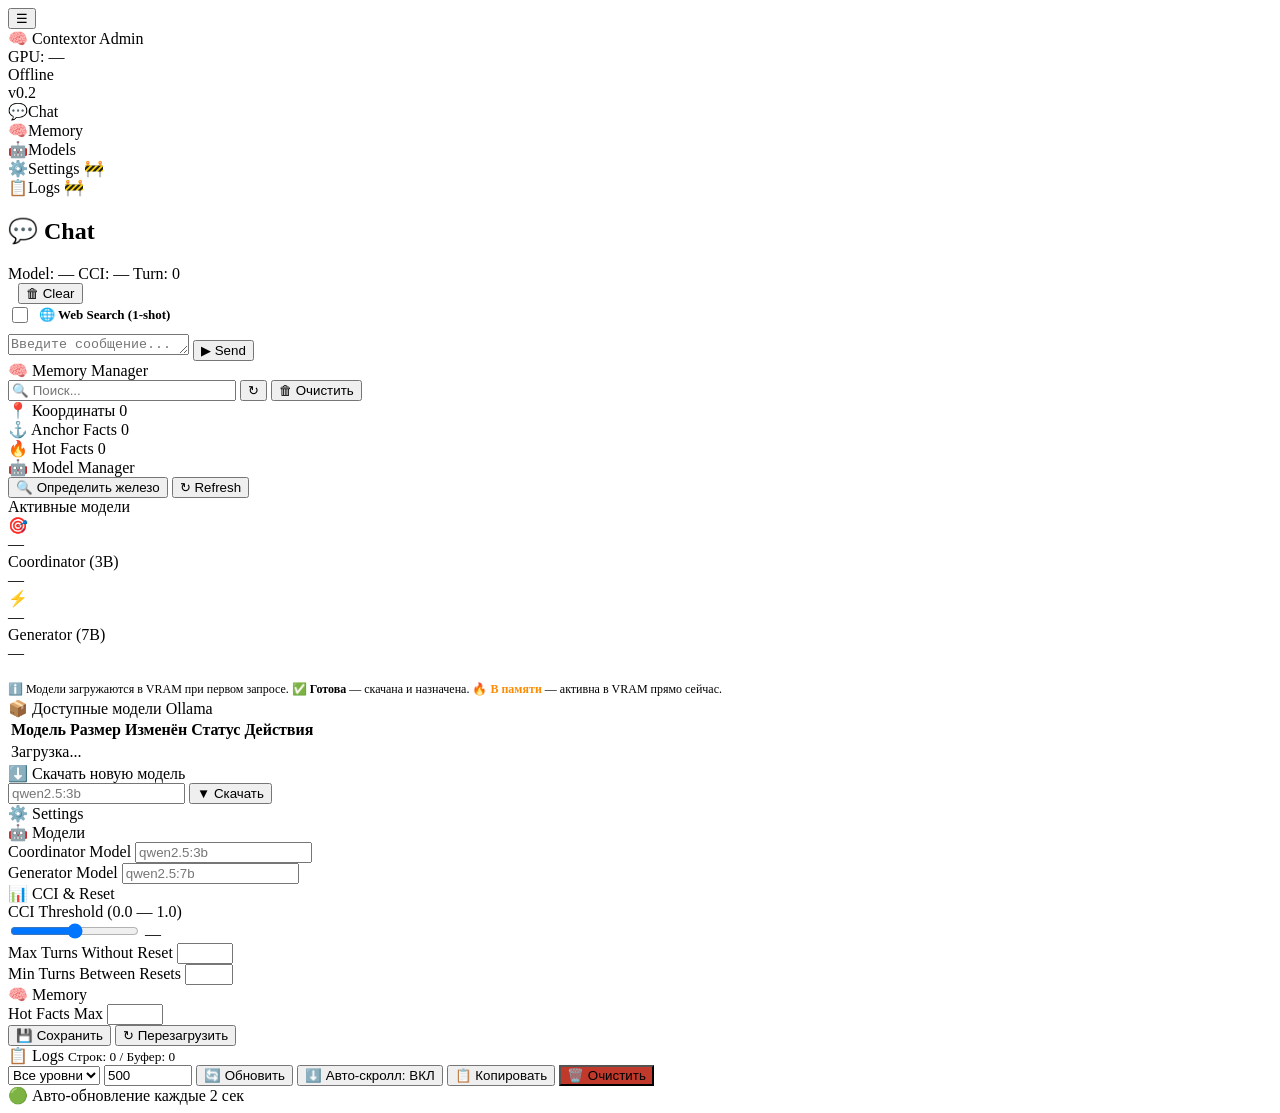
==== commit 737f4fd2: "refactor: split index.html into CSS/JS modules, routes.py into API domains index.html (2448 → 341 li" ====
--- a/src/contextor/static/index.html
+++ b/src/contextor/static/index.html
@@ -5,1048 +5,7 @@
 <meta name="viewport" content="width=device-width, initial-scale=1.0">
 <title>Contextor Admin</title>
 <link rel="icon" href="data:image/svg+xml,<svg xmlns='http://www.w3.org/2000/svg' viewBox='0 0 100 100'><text y='.9em' font-size='90'>🧠</text></svg>">
-<style>
-:root {
-  --bg: #0d1117;
-  --surface: #161b22;
-  --surface2: #21262d;
-  --border: #30363d;
-  --text: #e6edf3;
-  --text-dim: #8b949e;
-  --accent: #58a6ff;
-  --green: #3fb950;
-  --yellow: #d29922;
-  --red: #f85149;
-  --purple: #bc8cff;
-  --nav-width: 200px;
-  --header-height: 52px;
-}
-
-* { box-sizing: border-box; margin: 0; padding: 0; }
-
-html, body {
-  height: 100%;
-  background: var(--bg);
-  color: var(--text);
-  font-family: -apple-system, BlinkMacSystemFont, 'Segoe UI', system-ui, sans-serif;
-  font-size: 14px;
-  line-height: 1.5;
-}
-
-a { color: var(--accent); text-decoration: none; }
-
-/* ===== SCROLLBAR ===== */
-::-webkit-scrollbar { width: 6px; height: 6px; }
-::-webkit-scrollbar-track { background: var(--surface); }
-::-webkit-scrollbar-thumb { background: var(--border); border-radius: 3px; }
-::-webkit-scrollbar-thumb:hover { background: var(--text-dim); }
-
-/* ===== LAYOUT ===== */
-#app {
-  display: flex;
-  flex-direction: column;
-  height: 100vh;
-  overflow: hidden;
-}
-
-/* ===== HEADER ===== */
-#header {
-  height: var(--header-height);
-  background: var(--surface);
-  border-bottom: 1px solid var(--border);
-  display: flex;
-  align-items: center;
-  padding: 0 16px;
-  gap: 12px;
-  flex-shrink: 0;
-  z-index: 100;
-}
-
-#header .logo {
-  font-size: 16px;
-  font-weight: 700;
-  color: var(--text);
-  display: flex;
-  align-items: center;
-  gap: 8px;
-  white-space: nowrap;
-}
-
-#header .logo span { color: var(--accent); }
-
-#header .badges {
-  display: flex;
-  align-items: center;
-  gap: 8px;
-  margin-left: auto;
-  flex-wrap: wrap;
-}
-
-.badge {
-  display: flex;
-  align-items: center;
-  gap: 5px;
-  padding: 3px 10px;
-  border-radius: 20px;
-  background: var(--surface2);
-  border: 1px solid var(--border);
-  font-size: 12px;
-  color: var(--text-dim);
-  white-space: nowrap;
-}
-
-.badge .dot {
-  width: 7px;
-  height: 7px;
-  border-radius: 50%;
-  background: var(--text-dim);
-  flex-shrink: 0;
-}
-
-.badge .dot.green { background: var(--green); box-shadow: 0 0 6px var(--green); }
-.badge .dot.yellow { background: var(--yellow); }
-.badge .dot.red { background: var(--red); }
-
-/* ===== MAIN AREA ===== */
-#main {
-  display: flex;
-  flex: 1;
-  overflow: hidden;
-}
-
-/* ===== SIDEBAR ===== */
-#sidebar {
-  width: var(--nav-width);
-  background: var(--surface2);
-  border-right: 1px solid var(--border);
-  display: flex;
-  flex-direction: column;
-  padding: 12px 0;
-  flex-shrink: 0;
-  overflow-y: auto;
-}
-
-.nav-item {
-  display: flex;
-  align-items: center;
-  gap: 10px;
-  padding: 10px 16px;
-  cursor: pointer;
-  color: var(--text-dim);
-  border-left: 3px solid transparent;
-  transition: all 0.15s;
-  user-select: none;
-  font-size: 13px;
-}
-
-.nav-item:hover {
-  background: rgba(88, 166, 255, 0.08);
-  color: var(--text);
-}
-
-.nav-item.active {
-  color: var(--accent);
-  border-left-color: var(--accent);
-  background: rgba(88, 166, 255, 0.1);
-}
-
-.nav-item .nav-icon { font-size: 16px; flex-shrink: 0; }
-
-.nav-divider {
-  height: 1px;
-  background: var(--border);
-  margin: 8px 12px;
-}
-
-/* ===== CONTENT ===== */
-#content {
-  flex: 1;
-  overflow-y: auto;
-  background: var(--bg);
-}
-
-.section {
-  display: none;
-  padding: 24px;
-  min-height: 100%;
-}
-
-.section.active { display: block; }
-
-.section-title {
-  font-size: 20px;
-  font-weight: 700;
-  color: var(--text);
-  margin-bottom: 20px;
-  display: flex;
-  align-items: center;
-  gap: 8px;
-}
-
-.section-title small {
-  font-size: 12px;
-  font-weight: 400;
-  color: var(--text-dim);
-  margin-left: 4px;
-}
-
-/* ===== CARDS ===== */
-.card {
-  background: var(--surface);
-  border: 1px solid var(--border);
-  border-radius: 8px;
-  padding: 16px;
-}
-
-.card-title {
-  font-size: 12px;
-  font-weight: 600;
-  text-transform: uppercase;
-  letter-spacing: 0.05em;
-  color: var(--text-dim);
-  margin-bottom: 12px;
-  display: flex;
-  align-items: center;
-  gap: 6px;
-}
-
-.card-value {
-  font-size: 28px;
-  font-weight: 700;
-  color: var(--text);
-  line-height: 1.2;
-}
-
-.card-sub {
-  font-size: 12px;
-  color: var(--text-dim);
-  margin-top: 4px;
-}
-
-/* ===== GRID ===== */
-.grid-2 { display: grid; grid-template-columns: 1fr 1fr; gap: 16px; }
-.grid-3 { display: grid; grid-template-columns: 1fr 1fr 1fr; gap: 16px; }
-
-@media (max-width: 900px) {
-  .grid-3 { grid-template-columns: 1fr 1fr; }
-}
-
-@media (max-width: 600px) {
-  #sidebar { width: 52px; }
-  .nav-item span:last-child { display: none; }
-  .nav-item { padding: 10px; justify-content: center; }
-  .grid-2, .grid-3 { grid-template-columns: 1fr; }
-  #content { padding: 0; }
-  .section { padding: 16px; }
-}
-
-/* ===== PROGRESS BAR ===== */
-.progress-bar {
-  height: 6px;
-  background: var(--surface2);
-  border-radius: 3px;
-  overflow: hidden;
-  margin-top: 8px;
-}
-
-.progress-fill {
-  height: 100%;
-  border-radius: 3px;
-  transition: width 0.4s ease;
-  background: var(--accent);
-}
-
-.progress-fill.green { background: var(--green); }
-.progress-fill.yellow { background: var(--yellow); }
-.progress-fill.red { background: var(--red); }
-
-/* ===== BUTTONS ===== */
-.btn {
-  display: inline-flex;
-  align-items: center;
-  gap: 6px;
-  padding: 7px 14px;
-  border-radius: 6px;
-  border: 1px solid var(--border);
-  background: var(--surface2);
-  color: var(--text);
-  cursor: pointer;
-  font-size: 13px;
-  font-family: inherit;
-  transition: all 0.15s;
-  white-space: nowrap;
-}
-
-.btn:hover {
-  background: var(--surface);
-  border-color: var(--text-dim);
-}
-
-.btn.primary {
-  background: var(--accent);
-  border-color: var(--accent);
-  color: #fff;
-}
-
-.btn.primary:hover { background: #79b8ff; border-color: #79b8ff; }
-
-.btn.danger {
-  background: rgba(248,81,73,0.15);
-  border-color: var(--red);
-  color: var(--red);
-}
-
-.btn.danger:hover { background: rgba(248,81,73,0.25); }
-
-.btn.success {
-  background: rgba(63,185,80,0.15);
-  border-color: var(--green);
-  color: var(--green);
-}
-
-.btn.success:hover { background: rgba(63,185,80,0.25); }
-
-.btn:disabled { opacity: 0.5; cursor: not-allowed; }
-
-.btn-group { display: flex; gap: 8px; flex-wrap: wrap; }
-
-/* ===== INPUTS ===== */
-.input {
-  background: var(--surface2);
-  border: 1px solid var(--border);
-  border-radius: 6px;
-  color: var(--text);
-  padding: 8px 12px;
-  font-size: 13px;
-  font-family: inherit;
-  width: 100%;
-  outline: none;
-  transition: border-color 0.15s;
-}
-
-.input:focus { border-color: var(--accent); }
-.input::placeholder { color: var(--text-dim); }
-
-input[type=range].input {
-  padding: 4px 0;
-  cursor: pointer;
-  accent-color: var(--accent);
-}
-
-.form-group { margin-bottom: 16px; }
-.form-group label {
-  display: block;
-  font-size: 12px;
-  font-weight: 600;
-  color: var(--text-dim);
-  margin-bottom: 6px;
-  text-transform: uppercase;
-  letter-spacing: 0.04em;
-}
-
-/* ===== TABLES ===== */
-.table-wrap { overflow-x: auto; }
-
-table {
-  width: 100%;
-  border-collapse: collapse;
-  font-size: 13px;
-}
-
-th {
-  text-align: left;
-  padding: 8px 12px;
-  color: var(--text-dim);
-  font-size: 11px;
-  font-weight: 600;
-  text-transform: uppercase;
-  letter-spacing: 0.05em;
-  border-bottom: 1px solid var(--border);
-  white-space: nowrap;
-}
-
-td {
-  padding: 10px 12px;
-  border-bottom: 1px solid rgba(48,54,61,0.5);
-  vertical-align: middle;
-  color: var(--text);
-}
-
-tr:last-child td { border-bottom: none; }
-tr:hover td { background: rgba(255,255,255,0.02); }
-
-/* ===== CHAT ===== */
-#chat-section {
-  display: none;
-  flex-direction: column;
-  height: 100%;
-  padding: 0;
-}
-
-#chat-section.active {
-  display: flex;
-}
-
-#chat-header {
-  padding: 16px 20px;
-  border-bottom: 1px solid var(--border);
-  display: flex;
-  align-items: center;
-  gap: 12px;
-  background: var(--surface);
-  flex-shrink: 0;
-}
-
-#chat-header h2 { font-size: 16px; font-weight: 600; }
-
-#chat-stats {
-  display: flex;
-  gap: 10px;
-  margin-left: auto;
-  flex-wrap: wrap;
-}
-
-.chat-badge {
-  padding: 3px 10px;
-  border-radius: 20px;
-  font-size: 11px;
-  font-weight: 600;
-  background: var(--surface2);
-  border: 1px solid var(--border);
-  color: var(--text-dim);
-}
-
-.chat-badge.model { color: var(--purple); border-color: var(--purple); }
-.chat-badge.cci { color: var(--accent); border-color: var(--accent); }
-.chat-badge.turn { color: var(--green); border-color: var(--green); }
-
-.reset-divider {
-  display: flex;
-  align-items: center;
-  gap: 12px;
-  margin: 8px 0;
-  color: var(--text-dim);
-  font-size: 12px;
-  opacity: 0.8;
-}
-.reset-divider::before,
-.reset-divider::after {
-  content: '';
-  flex: 1;
-  height: 1px;
-  background: linear-gradient(90deg, transparent, var(--accent), transparent);
-  opacity: 0.4;
-}
-.reset-divider .reset-icon { font-size: 14px; }
-
-#messages {
-  flex: 1;
-  overflow-y: auto;
-  padding: 20px;
-  display: flex;
-  flex-direction: column;
-  gap: 16px;
-}
-
-.message {
-  display: flex;
-  gap: 12px;
-  max-width: 800px;
-}
-
-.message.user { flex-direction: row-reverse; margin-left: auto; }
-
-.message .avatar {
-  width: 32px;
-  height: 32px;
-  border-radius: 50%;
-  display: flex;
-  align-items: center;
-  justify-content: center;
-  font-size: 14px;
-  flex-shrink: 0;
-  margin-top: 2px;
-}
-
-.message.user .avatar { background: rgba(88,166,255,0.2); border: 1px solid var(--accent); }
-.message.assistant .avatar { background: rgba(188,140,255,0.2); border: 1px solid var(--purple); }
-
-.message .bubble {
-  background: var(--surface);
-  border: 1px solid var(--border);
-  border-radius: 8px;
-  padding: 10px 14px;
-  max-width: calc(100% - 44px);
-  line-height: 1.6;
-}
-
-.message.user .bubble {
-  background: rgba(88,166,255,0.1);
-  border-color: rgba(88,166,255,0.3);
-}
-
-.message .bubble pre {
-  background: var(--surface2);
-  border: 1px solid var(--border);
-  border-radius: 6px;
-  padding: 12px;
-  overflow-x: auto;
-  margin: 8px 0;
-  font-size: 12px;
-  font-family: 'SF Mono', 'Cascadia Code', 'Fira Code', monospace;
-}
-
-.message .bubble code {
-  background: var(--surface2);
-  padding: 1px 5px;
-  border-radius: 3px;
-  font-family: 'SF Mono', 'Cascadia Code', 'Fira Code', monospace;
-  font-size: 12px;
-}
-
-.message .bubble pre code { background: none; padding: 0; }
-
-@keyframes blink { 0%,100%{opacity:1} 50%{opacity:0} }
-.stream-cursor { animation: blink 0.8s infinite; font-weight: bold; color: var(--accent); }
-
-.message .time {
-  font-size: 10px;
-  color: var(--text-dim);
-  margin-top: 4px;
-  text-align: right;
-}
-
-.typing-indicator {
-  display: flex;
-  gap: 4px;
-  align-items: center;
-  padding: 8px 4px;
-}
-
-.typing-indicator span {
-  width: 7px;
-  height: 7px;
-  border-radius: 50%;
-  background: var(--text-dim);
-  animation: typing 1.2s infinite;
-}
-
-.typing-indicator span:nth-child(2) { animation-delay: 0.2s; }
-.typing-indicator span:nth-child(3) { animation-delay: 0.4s; }
-
-@keyframes typing {
-  0%, 60%, 100% { opacity: 0.3; transform: scale(0.8); }
-  30% { opacity: 1; transform: scale(1); }
-}
-
-#chat-input-area {
-  padding: 16px 20px;
-  border-top: 1px solid var(--border);
-  background: var(--surface);
-  display: flex;
-  gap: 10px;
-  align-items: flex-end;
-  flex-shrink: 0;
-}
-
-#chat-input {
-  flex: 1;
-  resize: none;
-  min-height: 42px;
-  max-height: 140px;
-  line-height: 1.5;
-  overflow-y: auto;
-}
-
-#send-btn {
-  flex-shrink: 0;
-  padding: 10px 16px;
-}
-
-/* ===== MEMORY ===== */
-.memory-cols {
-  display: grid;
-  grid-template-columns: 1fr 1fr 1fr;
-  gap: 16px;
-  margin-top: 16px;
-}
-
-@media (max-width: 900px) { .memory-cols { grid-template-columns: 1fr; } }
-
-.memory-col {
-  background: var(--surface);
-  border: 1px solid var(--border);
-  border-radius: 8px;
-  overflow: hidden;
-  display: flex;
-  flex-direction: column;
-  max-height: calc(100vh - 200px);
-}
-
-.memory-col-header {
-  padding: 12px 14px;
-  border-bottom: 1px solid var(--border);
-  font-size: 12px;
-  font-weight: 600;
-  text-transform: uppercase;
-  letter-spacing: 0.05em;
-  display: flex;
-  align-items: center;
-  justify-content: space-between;
-  background: var(--surface2);
-  flex-shrink: 0;
-}
-
-.memory-col-header .count {
-  background: var(--surface);
-  border: 1px solid var(--border);
-  border-radius: 10px;
-  padding: 1px 8px;
-  font-size: 11px;
-  color: var(--text-dim);
-}
-
-.memory-list {
-  overflow-y: auto;
-  flex: 1;
-  padding: 8px;
-  display: flex;
-  flex-direction: column;
-  gap: 6px;
-}
-
-.fact-item {
-  background: var(--surface2);
-  border: 1px solid var(--border);
-  border-radius: 6px;
-  padding: 10px 12px;
-  display: flex;
-  gap: 8px;
-  align-items: flex-start;
-  transition: border-color 0.15s;
-}
-
-.fact-item:hover { border-color: var(--text-dim); }
-
-.fact-text {
-  flex: 1;
-  font-size: 12px;
-  line-height: 1.5;
-  color: var(--text);
-  word-break: break-word;
-}
-
-.fact-meta {
-  display: flex;
-  flex-direction: column;
-  align-items: flex-end;
-  gap: 4px;
-  flex-shrink: 0;
-}
-
-.importance-badge {
-  font-size: 10px;
-  padding: 1px 6px;
-  border-radius: 10px;
-  font-weight: 600;
-}
-
-.importance-badge.high { background: rgba(248,81,73,0.2); color: var(--red); }
-.importance-badge.med { background: rgba(210,153,34,0.2); color: var(--yellow); }
-.importance-badge.low { background: rgba(139,148,158,0.2); color: var(--text-dim); }
-
-.del-fact-btn {
-  background: none;
-  border: none;
-  color: var(--text-dim);
-  cursor: pointer;
-  font-size: 14px;
-  padding: 0;
-  line-height: 1;
-  opacity: 0.5;
-  transition: opacity 0.15s;
-  flex-shrink: 0;
-}
-
-.del-fact-btn:hover { opacity: 1; color: var(--red); }
-
-/* ===== MODELS ===== */
-.model-card {
-  background: var(--surface);
-  border: 1px solid var(--border);
-  border-radius: 8px;
-  padding: 16px;
-  display: flex;
-  align-items: center;
-  gap: 16px;
-}
-
-.model-icon {
-  width: 42px;
-  height: 42px;
-  border-radius: 8px;
-  display: flex;
-  align-items: center;
-  justify-content: center;
-  font-size: 22px;
-  flex-shrink: 0;
-}
-
-.model-icon.coordinator { background: rgba(88,166,255,0.15); }
-.model-icon.generator { background: rgba(188,140,255,0.15); }
-
-.model-info { flex: 1; min-width: 0; }
-.model-name {
-  font-weight: 600;
-  font-size: 14px;
-  color: var(--text);
-  white-space: nowrap;
-  overflow: hidden;
-  text-overflow: ellipsis;
-}
-.model-role { font-size: 11px; color: var(--text-dim); margin-top: 2px; }
-
-.model-status {
-  display: flex;
-  align-items: center;
-  gap: 6px;
-  font-size: 12px;
-  flex-shrink: 0;
-}
-
-.status-dot {
-  width: 8px;
-  height: 8px;
-  border-radius: 50%;
-  background: var(--text-dim);
-}
-
-.status-dot.online  { background: var(--green);  box-shadow: 0 0 6px var(--green); }
-.status-dot.active  { background: #ff8c00; box-shadow: 0 0 8px #ff8c00; animation: pulse 2s infinite; }
-.status-dot.ready   { background: var(--accent); box-shadow: 0 0 5px var(--accent); }
-.status-dot.loading { background: var(--yellow);  animation: pulse 1.5s infinite; }
-.status-dot.offline { background: var(--text-dim); }
-
-@keyframes pulse {
-  0%, 100% { opacity: 1; }
-  50% { opacity: 0.4; }
-}
-
-.ollama-model-row td:last-child { text-align: right; }
-
-/* ===== CODE SEARCH ===== */
-.search-result {
-  background: var(--surface);
-  border: 1px solid var(--border);
-  border-radius: 6px;
-  padding: 12px 14px;
-  margin-bottom: 10px;
-}
-
-.search-result .file-path {
-  font-size: 11px;
-  color: var(--accent);
-  font-family: monospace;
-  margin-bottom: 8px;
-  display: flex;
-  align-items: center;
-  gap: 6px;
-}
-
-.search-result pre {
-  background: var(--surface2);
-  border: 1px solid var(--border);
-  border-radius: 4px;
-  padding: 10px;
-  font-size: 12px;
-  overflow-x: auto;
-  font-family: 'SF Mono', 'Cascadia Code', monospace;
-  white-space: pre-wrap;
-  word-break: break-word;
-}
-
-.highlight { background: rgba(88,166,255,0.25); border-radius: 2px; padding: 0 2px; }
-
-.change-item {
-  display: flex;
-  align-items: center;
-  gap: 10px;
-  padding: 8px 12px;
-  background: var(--surface2);
-  border: 1px solid var(--border);
-  border-radius: 5px;
-  margin-bottom: 6px;
-  font-size: 12px;
-}
-
-.change-type {
-  font-size: 10px;
-  font-weight: 700;
-  padding: 2px 7px;
-  border-radius: 10px;
-  flex-shrink: 0;
-}
-
-.change-type.modified { background: rgba(210,153,34,0.2); color: var(--yellow); }
-.change-type.created { background: rgba(63,185,80,0.2); color: var(--green); }
-.change-type.deleted { background: rgba(248,81,73,0.2); color: var(--red); }
-
-.change-path {
-  font-family: monospace;
-  color: var(--text);
-  flex: 1;
-  overflow: hidden;
-  text-overflow: ellipsis;
-  white-space: nowrap;
-}
-
-.change-time { color: var(--text-dim); flex-shrink: 0; }
-
-/* ===== TOAST ===== */
-#toast-container {
-  position: fixed;
-  bottom: 24px;
-  right: 24px;
-  z-index: 9999;
-  display: flex;
-  flex-direction: column;
-  gap: 10px;
-  pointer-events: none;
-}
-
-.toast {
-  background: var(--surface);
-  border: 1px solid var(--border);
-  border-radius: 8px;
-  padding: 12px 16px;
-  font-size: 13px;
-  color: var(--text);
-  display: flex;
-  align-items: center;
-  gap: 10px;
-  box-shadow: 0 4px 24px rgba(0,0,0,0.5);
-  animation: slideIn 0.25s ease, fadeOut 0.3s 2.2s ease forwards;
-  pointer-events: auto;
-}
-
-.toast.success { border-color: var(--green); }
-.toast.error { border-color: var(--red); }
-.toast.info { border-color: var(--accent); }
-
-@keyframes slideIn {
-  from { transform: translateX(40px); opacity: 0; }
-  to { transform: translateX(0); opacity: 1; }
-}
-
-@keyframes fadeOut {
-  from { opacity: 1; }
-  to { opacity: 0; }
-}
-
-/* ===== MISC ===== */
-.empty-state {
-  text-align: center;
-  padding: 40px 20px;
-  color: var(--text-dim);
-  font-size: 13px;
-}
-
-.empty-state .empty-icon { font-size: 36px; margin-bottom: 12px; }
-
-.sep { height: 20px; }
-
-.tag {
-  display: inline-flex;
-  align-items: center;
-  padding: 2px 8px;
-  border-radius: 10px;
-  font-size: 11px;
-  font-weight: 600;
-  background: var(--surface2);
-  border: 1px solid var(--border);
-  color: var(--text-dim);
-}
-
-.tag.accent { background: rgba(88,166,255,0.15); border-color: rgba(88,166,255,0.4); color: var(--accent); }
-.tag.green { background: rgba(63,185,80,0.15); border-color: rgba(63,185,80,0.4); color: var(--green); }
-.tag.red { background: rgba(248,81,73,0.15); border-color: rgba(248,81,73,0.4); color: var(--red); }
-.tag.purple { background: rgba(188,140,255,0.15); border-color: rgba(188,140,255,0.4); color: var(--purple); }
-
-.row {
-  display: flex;
-  align-items: center;
-  gap: 12px;
-  flex-wrap: wrap;
-}
-
-.row.between { justify-content: space-between; }
-
-.mt-8 { margin-top: 8px; }
-.mt-12 { margin-top: 12px; }
-.mt-16 { margin-top: 16px; }
-.mt-20 { margin-top: 20px; }
-.mb-16 { margin-bottom: 16px; }
-
-.text-dim { color: var(--text-dim); }
-.text-accent { color: var(--accent); }
-.text-green { color: var(--green); }
-.text-red { color: var(--red); }
-.text-yellow { color: var(--yellow); }
-.text-purple { color: var(--purple); }
-.text-sm { font-size: 12px; }
-.font-mono { font-family: 'SF Mono', 'Cascadia Code', monospace; }
-
-/* ===== WS Status ===== */
-#ws-status-area {
-  padding: 0 20px 0 auto;
-}
-
-/* ===== Settings ===== */
-.settings-form {
-  max-width: 600px;
-}
-
-.settings-form .card { padding: 24px; }
-
-.range-row {
-  display: flex;
-  align-items: center;
-  gap: 12px;
-}
-
-.range-row .input { flex: 1; }
-.range-val {
-  min-width: 40px;
-  text-align: right;
-  font-weight: 600;
-  color: var(--accent);
-  font-family: monospace;
-}
-
-
-
-/* ===== Responsive Sidebar Toggle ===== */
-#sidebar-toggle {
-  display: none;
-  background: none;
-  border: none;
-  color: var(--text);
-  font-size: 20px;
-  cursor: pointer;
-  padding: 4px;
-  line-height: 1;
-}
-
-@media (max-width: 480px) {
-  #sidebar-toggle { display: flex; }
-  #sidebar {
-    position: fixed;
-    top: var(--header-height);
-    left: 0;
-    bottom: 0;
-    z-index: 200;
-    transform: translateX(-100%);
-    transition: transform 0.2s;
-  }
-  #sidebar.open { transform: translateX(0); }
-  .nav-item span:last-child { display: block; }
-}
-
-/* endpoint status */
-.endpoint-row {
-  display: flex;
-  align-items: center;
-  gap: 10px;
-  padding: 8px 12px;
-  background: var(--surface2);
-  border: 1px solid var(--border);
-  border-radius: 5px;
-  margin-bottom: 6px;
-  font-size: 12px;
-}
-
-.endpoint-path { font-family: monospace; flex: 1; color: var(--text); }
-.endpoint-ok { color: var(--green); font-weight: 600; }
-.endpoint-err { color: var(--red); font-weight: 600; }
-
-/* Thinking bubble styles */
-.thinking-message {
-  background: transparent !important;
-  padding: 4px 0 !important;
-}
-.thinking-header {
-  display: flex;
-  align-items: center;
-  gap: 8px;
-  cursor: pointer;
-  padding: 8px 14px;
-  background: rgba(99, 102, 241, 0.08);
-  border: 1px solid rgba(99, 102, 241, 0.2);
-  border-radius: 12px;
-  font-size: 13px;
-  color: #a5b4fc;
-  user-select: none;
-  transition: background 0.2s;
-  max-width: 80%;
-}
-.thinking-header:hover {
-  background: rgba(99, 102, 241, 0.15);
-}
-.thinking-icon {
-  font-size: 16px;
-  animation: pulse-think 1.5s infinite;
-}
-.thinking-toggle {
-  margin-left: auto;
-  font-size: 10px;
-}
-.thinking-content {
-  margin-top: 6px;
-  padding: 10px 14px;
-  background: rgba(0,0,0,0.2);
-  border-left: 3px solid rgba(99, 102, 241, 0.4);
-  border-radius: 0 8px 8px 0;
-  font-size: 12px;
-  color: #94a3b8;
-  white-space: pre-wrap;
-  font-family: monospace;
-  max-height: 200px;
-  overflow-y: auto;
-  max-width: 80%;
-}
-@keyframes pulse-think {
-  0%, 100% { opacity: 1; }
-  50% { opacity: 0.4; }
-
-/* ===== LOGS TERMINAL ===== */
-#section-logs { display: none; }
-#section-logs.active { display: block; }
-.log-toolbar {
-  display: flex; gap: 10px; align-items: center;
-  margin-bottom: 12px; flex-wrap: wrap;
-}
-.log-toolbar select, .log-toolbar input[type=number] {
-  background: #1a1a2e; color: #00ff00; border: 1px solid #00aa00;
-  padding: 5px 10px; border-radius: 4px; font-family: monospace;
-}
-.log-terminal {
-  background: #000; color: #00ff00; font-family: 'Courier New', Courier, monospace;
-  font-size: 12px; line-height: 1.5; padding: 16px;
-  border-radius: 8px; border: 1px solid #00aa00;
-  height: 600px; overflow-y: auto; white-space: pre-wrap;
-  word-break: break-all;
-}
-.log-line-DEBUG { color: #888; }
-.log-line-INFO { color: #00ff00; }
-.log-line-WARNING { color: #ffaa00; }
-.log-line-ERROR { color: #ff4444; }
-.log-line-CRITICAL { color: #ff0000; font-weight: bold; }
-.log-status {
-  margin-top: 8px; font-size: 12px; color: #888;
-  display: flex; justify-content: space-between;
-}
-}
-</style>
+<link rel="stylesheet" href="/static/css/style.css">
 </head>
 <body>
 <div id="app">
@@ -1377,1072 +336,6 @@
 <!-- TOAST CONTAINER -->
 <div id="toast-container"></div>
 
-<script>
-// ================================================================
-// PURE INTELLECT ADMIN - JavaScript Core
-// ================================================================
-
-'use strict';
-
-const HOST = window.location.host || 'localhost:7860';
-const API = `http://${HOST}`;
-const WS_URL = `ws://${HOST}/ws`;
-
-// ---- State ----
-let ws = null;
-let wsConnected = false;
-let chatHistory = [];
-let isTyping = false;
-let allFacts = { coords: [], anchors: [], hot: [] };
-let currentSection = 'chat';
-
-// ================================================================
-// NAVIGATION
-// ================================================================
-
-function showSection(name) {
-  if (typeof stopLogsAutoRefresh === 'function') stopLogsAutoRefresh();
-  document.querySelectorAll('.section').forEach(s => {
-    s.style.display = 'none';
-    s.classList.remove('active');
-  });
-  document.querySelectorAll('.nav-item').forEach(n => n.classList.remove('active'));
-
-  const sec = document.getElementById('section-' + name);
-  if (!sec) return;
-
-  if (name === 'chat') {
-    sec.style.display = 'flex';
-    sec.style.flexDirection = 'column';
-    sec.style.height = '100%';
-  } else {
-    sec.style.display = 'block';
-  }
-  sec.classList.add('active');
-
-  const navEl = document.querySelector(`.nav-item[data-section="${name}"]`);
-  if (navEl) navEl.classList.add('active');
-
-  currentSection = name;
-
-  // Close mobile sidebar
-  const sidebar = document.getElementById('sidebar');
-  if (sidebar.classList.contains('open')) sidebar.classList.remove('open');
-
-  // Load section data
-  // Stop models polling if leaving models section
-  if (name !== 'models') stopModelsPolling();
-
-  // Load section data
-  switch (name) {    case 'chat': loadChatStats(); break;
-    case 'memory': loadMemory(); break;
-    case 'models': loadModels(); startModelsPolling(); break;
-    case 'settings': loadSettings(); break;
-    case 'logs': startLogsAutoRefresh(); break;
-  }
-}
-
-function toggleSidebar() {
-  document.getElementById('sidebar').classList.toggle('open');
-}
-
-// ================================================================
-// UTILITIES
-// ================================================================
-
-async function api(path, opts = {}) {
-  try {
-    const res = await fetch(API + path, {
-      headers: { 'Content-Type': 'application/json', ...opts.headers },
-      ...opts
-    });
-    if (!res.ok) throw new Error(`HTTP ${res.status}`);
-    return await res.json();
-  } catch (e) {
-    console.warn('API error', path, e.message);
-    return null;
-  }
-}
-
-async function apiOllama(path) {
-  try {
-    const res = await fetch(`http://${HOST.split(':')[0]}:11434${path}`);
-    if (!res.ok) throw new Error(`HTTP ${res.status}`);
-    return await res.json();
-  } catch (e) {
-    // Try localhost:11434 directly
-    try {
-      const res2 = await fetch(`http://localhost:11434${path}`);
-      if (!res2.ok) throw new Error(`HTTP ${res2.status}`);
-      return await res2.json();
-    } catch (e2) {
-      console.warn('Ollama API error', path, e2.message);
-      return null;
-    }
-  }
-}
-
-function toast(msg, type = 'info') {
-  const c = document.getElementById('toast-container');
-  const t = document.createElement('div');
-  const icons = { info: 'ℹ️', success: '✅', error: '❌', warning: '⚠️' };
-  t.className = `toast ${type}`;
-  t.innerHTML = `<span>${icons[type] || 'ℹ️'}</span><span>${esc(msg)}</span>`;
-  c.appendChild(t);
-  setTimeout(() => t.remove(), 2700);
-}
-
-function esc(s) {
-  return String(s).replace(/&/g,'&amp;').replace(/</g,'&lt;').replace(/>/g,'&gt;').replace(/"/g,'&quot;');
-}
-
-function fmtSize(bytes) {
-  if (!bytes) return '—';
-  const gb = bytes / 1e9;
-  if (gb >= 1) return gb.toFixed(1) + ' GB';
-  const mb = bytes / 1e6;
-  return mb.toFixed(0) + ' MB';
-}
-
-function fmtDate(s) {
-  if (!s) return '—';
-  try {
-    return new Date(s).toLocaleDateString('ru-RU', { day:'2-digit', month:'2-digit', year:'2-digit', hour:'2-digit', minute:'2-digit' });
-  } catch { return s; }
-}
-
-function fmtTime() {
-  return new Date().toLocaleTimeString('ru-RU', { hour:'2-digit', minute:'2-digit', second:'2-digit' });
-}
-
-function copyText(text) {
-  navigator.clipboard.writeText(text).then(() => toast('Скопировано!', 'success')).catch(() => {
-    const ta = document.createElement('textarea');
-    ta.value = text;
-    document.body.appendChild(ta);
-    ta.select();
-    document.execCommand('copy');
-    ta.remove();
-    toast('Скопировано!', 'success');
-  });
-}
-
-function copyJSON(obj) {
-  copyText(JSON.stringify(obj, null, 2));
-}
-
-function pct(v, max = 100) {
-  if (v == null || isNaN(v)) return 0;
-  return Math.min(100, Math.max(0, (v / max) * 100));
-}
-
-function colorClass(v) {
-  if (v < 60) return 'green';
-  if (v < 85) return 'yellow';
-  return 'red';
-}
-
-// Simple markdown → HTML (no library)
-function renderMarkdown(text) {
-  if (!text) return '';
-  let s = esc(text);
-
-  // Code blocks
-  s = s.replace(/```([\s\S]*?)```/g, (_, code) => `<pre><code>${code.trim()}</code></pre>`);
-  // Inline code
-  s = s.replace(/`([^`]+)`/g, '<code>$1</code>');
-  // Bold
-  s = s.replace(/\*\*([^*]+)\*\*/g, '<strong>$1</strong>');
-  // Italic
-  s = s.replace(/\*([^*]+)\*/g, '<em>$1</em>');
-  // Headers
-  s = s.replace(/^### (.+)$/gm, '<h4>$1</h4>');
-  s = s.replace(/^## (.+)$/gm, '<h3>$1</h3>');
-  s = s.replace(/^# (.+)$/gm, '<h2>$1</h2>');
-  // Lists
-  s = s.replace(/^[*-] (.+)$/gm, '<li>$1</li>');
-  s = s.replace(/(<li>.*<\/li>)/gs, '<ul>$1</ul>');
-  // Line breaks (outside pre)
-  s = s.replace(/\n/g, '<br>');
-
-  return s;
-}
-
-// ================================================================
-// WEBSOCKET
-// ================================================================
-
-function connectWS() {
-  if (ws && ws.readyState < 2) return;
-  try {
-    ws = new WebSocket(WS_URL);
-  } catch (e) {
-    setWSStatus(false);
-    return;
-  }
-
-  ws.onopen = () => {
-    wsConnected = true;
-    setWSStatus(true);
-  };
-
-  ws.onmessage = (e) => {
-    try {
-      const msg = JSON.parse(e.data);
-      handleWSMessage(msg);
-    } catch {
-      // plain text
-      appendMessage('assistant', e.data);
-    }
-  };
-
-  ws.onclose = () => {
-    wsConnected = false;
-    setWSStatus(false);
-    setTimeout(connectWS, 4000);
-  };
-
-  ws.onerror = () => {
-    wsConnected = false;
-    setWSStatus(false);
-  };
-}
-
-// Текущий streaming bubble (для накопления токенов)
-let _streamBubble = null;
-let _streamText = '';
-let _thinkingBubble = null;
-let _thinkingText = '';
-
-function startStreamBubble() {
-  hideTyping();
-  const el = document.getElementById('messages');
-  const div = document.createElement('div');
-  div.className = 'message assistant';
-  div.innerHTML = `
-    <div class="avatar">🧠</div>
-    <div>
-      <div class="bubble stream-bubble"><span class="stream-cursor">▋</span></div>
-      <div class="time">${fmtTime()}</div>
-    </div>`;
-  el.appendChild(div);
-  el.scrollTop = el.scrollHeight;
-  _streamBubble = div.querySelector('.stream-bubble');
-  _streamText = '';
-}
-
-function appendStreamToken(token) {
-  if (!_streamBubble) startStreamBubble();
-  _streamText += token;
-  _streamBubble.innerHTML = renderMarkdown(_streamText) + '<span class="stream-cursor">▋</span>';
-  const el = document.getElementById('messages');
-  el.scrollTop = el.scrollHeight;
-}
-
-function finalizeStreamBubble() {
-  if (_streamBubble) {
-    _streamBubble.innerHTML = renderMarkdown(_streamText);
-    _streamBubble = null;
-    _streamText = '';
-  }
-  hideTyping();
-}
-
-
-function createThinkingBubble() {
-  const chatMessages = document.getElementById('chat-messages');
-  const div = document.createElement('div');
-  div.className = 'message assistant thinking-message';
-  div.innerHTML = `
-    <div class="thinking-header" onclick="toggleThinking(this)">
-      <span class="thinking-icon">&#x1F9E0;</span>
-      <span class="thinking-label">&#x1F501; &#x414;&#x443;&#x43C;&#x430;&#x44E;...</span>
-      <span class="thinking-toggle">&#x25BC;</span>
-    </div>
-    <div class="thinking-content"></div>
-  `;
-  chatMessages.appendChild(div);
-  chatMessages.scrollTop = chatMessages.scrollHeight;
-  return div.querySelector('.thinking-content');
-}
-
-function appendThinkingToken(token) {
-  if (!_thinkingBubble) return;
-  _thinkingText += token;
-  _thinkingBubble.textContent = _thinkingText;
-  const chatMessages = document.getElementById('chat-messages');
-  chatMessages.scrollTop = chatMessages.scrollHeight;
-}
-
-function finalizeThinkingBubble() {
-  if (_thinkingBubble) {
-    const header = _thinkingBubble.parentElement.querySelector('.thinking-label');
-    if (header) header.innerHTML = '&#x1F4AD; &#x41C;&#x44B;&#x441;&#x43B;&#x438; <small style="opacity:0.6">(&#x43D;&#x430;&#x436;&#x43C;&#x438; &#x447;&#x442;&#x43E;&#x431;&#x44B; &#x440;&#x430;&#x437;&#x432;&#x435;&#x440;&#x43D;&#x443;&#x442;&#x44C;)</small>';
-    const toggle = _thinkingBubble.parentElement.querySelector('.thinking-toggle');
-    if (toggle) toggle.textContent = '▶';
-    _thinkingBubble.style.display = 'none';
-    _thinkingBubble = null;
-    _thinkingText = ''; 
-  }
-}
-
-function toggleThinking(header) {
-  const content = header.nextElementSibling;
-  const toggle = header.querySelector('.thinking-toggle');
-  const label = header.querySelector('.thinking-label');
-  if (!content) return;
-  if (content.style.display === 'none' || content.style.display === '') {
-    content.style.display = 'block';
-    if (toggle) toggle.textContent = '▼';
-    if (label) label.innerHTML = '&#x1F4AD; &#x41C;&#x44B;&#x441;&#x43B;&#x438; <small style="opacity:0.6">(&#x441;&#x432;&#x435;&#x440;&#x43D;&#x443;&#x442;&#x44C;)</small>';
-  } else {
-    content.style.display = 'none';
-    if (toggle) toggle.textContent = '▶';
-    if (label) label.innerHTML = '&#x1F4AD; &#x41C;&#x44B;&#x441;&#x43B;&#x438; <small style="opacity:0.6">(&#x440;&#x430;&#x437;&#x432;&#x435;&#x440;&#x43D;&#x443;&#x442;&#x44C;)</small>';
-  }
-}
-
-function handleWSMessage(msg) {
-  if (msg.type === 'start') {
-    showTyping();
-    _streamBubble = null;
-    _streamText = '';
-  } else if (msg.type === 'token') {
-    appendStreamToken(msg.content || '');
-  } else if (msg.type === 'end') {
-    finalizeStreamBubble();
-    updateChatStats(msg);
-    // Обновляем статистику из API (turn, cci могут быть точнее)
-    loadChatStats();
-  } else if (msg.type === 'reset_marker') {
-    appendResetDivider(msg.turn || 0);
-  } else if (msg.type === 'response' || msg.type === 'message') {
-    hideTyping();
-    appendMessage('assistant', msg.content || msg.message || '');
-  } else if (msg.type === 'status') {
-    updateChatStats(msg);
-  } else if (msg.type === 'thinking_start') {
-    hideTyping();
-    _thinkingBubble = createThinkingBubble();
-    _thinkingText = '';
-  } else if (msg.type === 'thinking') {
-    if (_thinkingBubble) appendThinkingToken(msg.content || '');
-  } else if (msg.type === 'thinking_end') {
-    if (_thinkingBubble) finalizeThinkingBubble();
-  } else if (msg.type === 'error') {
-    finalizeStreamBubble();
-    hideTyping();
-    appendMessage('assistant', '⚠️ Ошибка: ' + (msg.message || 'Unknown'));
-  }
-}
-
-function setWSStatus(online) {
-  const dot = document.getElementById('ws-dot');
-  const label = document.getElementById('ws-label');
-  if (online) {
-    dot.className = 'dot green';
-    label.textContent = 'Online';
-  } else {
-    dot.className = 'dot red';
-    label.textContent = 'Offline';
-  }
-}
-
-
-function showToast(msg) {
-  let t = document.getElementById('pi-toast');
-  if (!t) { t = document.createElement('div'); t.id = 'pi-toast'; t.style.cssText = 'position:fixed;bottom:24px;right:24px;background:var(--accent);color:#000;padding:10px 18px;border-radius:8px;font-size:14px;z-index:9999;transition:opacity 0.3s'; document.body.appendChild(t); }
-  t.textContent = msg; t.style.opacity = '1';
-  setTimeout(() => { t.style.opacity = '0'; }, 2500);
-}
-
-
-// ================================================================
-// CHAT
-// ================================================================
-
-function appendMessage(role, content) {
-  const el = document.getElementById('messages');
-  const div = document.createElement('div');
-  div.className = `message ${role}`;
-  const isUser = role === 'user';
-  const avatar = isUser ? '👤' : '🧠';
-  const time = fmtTime();
-  div.innerHTML = `
-    <div class="avatar">${avatar}</div>
-    <div>
-      <div class="bubble">${isUser ? esc(content) : renderMarkdown(content)}</div>
-      <div class="time">${time}</div>
-    </div>`;
-  el.appendChild(div);
-  el.scrollTop = el.scrollHeight;
-}
-
-function appendResetDivider(turn) {
-  const el = document.getElementById('messages');
-  const div = document.createElement('div');
-  div.className = 'reset-divider';
-  div.innerHTML = `<span class="reset-icon">🔄</span> Контекст обновлён (Turn ${turn}) — факты сохранены в памяти`;
-  el.appendChild(div);
-  el.scrollTop = el.scrollHeight;
-}
-
-function showTyping() {
-  document.getElementById('typing-area').style.display = 'block';
-  isTyping = true;
-  const el = document.getElementById('messages');
-  el.scrollTop = el.scrollHeight;
-}
-
-function hideTyping() {
-  document.getElementById('typing-area').style.display = 'none';
-  isTyping = false;
-}
-
-function sendMessage() {
-  const input = document.getElementById('chat-input');
-  const text = input.value.trim();
-  if (!text) return;
-  if (!wsConnected) {
-    toast('WebSocket не подключён', 'error');
-    connectWS();
-    return;
-  }
-  appendMessage('user', text);
-  input.value = '';
-  input.style.height = 'auto';
-  showTyping();
-  try {
-    const sf = document.getElementById('force-web-search');
-    const forceWebSearch = sf ? sf.checked : false;
-    if (sf) sf.checked = false; // Auto-disable
-    ws.send(JSON.stringify({ type: 'chat', message: text, content: text, force_web_search: forceWebSearch }));
-  } catch (e) {
-    hideTyping();
-    toast('Ошибка отправки: ' + e.message, 'error');
-  }
-}
-
-function updateChatStats(msg) {
-  if (msg.turn != null) document.getElementById('chat-turn-badge').textContent = `Turn: ${msg.turn}`;
-  if (msg.cci != null) document.getElementById('chat-cci-badge').textContent = `CCI: ${(msg.cci * 100).toFixed(0)}%`;
-  if (msg.model) document.getElementById('chat-model-badge').textContent = `Model: ${msg.model}`;
-}
-
-async function loadChatStats() {
-  const [cciData, sessData, dualData] = await Promise.all([
-    api('/api/v1/cci/stats'),
-    api('/api/v1/session/info'),
-    api('/api/v1/dual-model/stats')
-  ]);
-  if (cciData) {
-    const score = cciData.current_score ?? cciData.score ?? cciData.cci ?? 0;
-    document.getElementById('chat-cci-badge').textContent = `CCI: ${(score * 100).toFixed(0)}%`;
-  }
-  if (sessData) {
-    const turns = sessData.turn_count ?? sessData.turns ?? 0;
-    document.getElementById('chat-turn-badge').textContent = `Turn: ${turns}`;
-  }
-  if (dualData) {
-    const gen = dualData.generator ?? dualData.gen ?? {};
-    const name = gen.model ?? gen.name ?? '—';
-    document.getElementById('chat-model-badge').textContent = `Model: ${name}`;
-  }
-}
-
-async function clearSession() {
-  if (!confirm('Очистить текущую сессию?')) return;
-  const r = await api('/api/v1/session', { method: 'DELETE' });
-  if (r !== null) {
-    document.getElementById('messages').innerHTML = '';
-    toast('Сессия очищена', 'success');
-  } else {
-    toast('Ошибка очистки', 'error');
-  }
-}
-
-// Auto-resize textarea
-document.addEventListener('DOMContentLoaded', () => {
-  const ta = document.getElementById('chat-input');
-  ta.addEventListener('input', () => {
-    ta.style.height = 'auto';
-    ta.style.height = Math.min(ta.scrollHeight, 140) + 'px';
-  });
-  ta.addEventListener('keydown', (e) => {
-    if (e.key === 'Enter' && !e.shiftKey) {
-      e.preventDefault();
-      sendMessage();
-    }
-  });
-});
-
-// ================================================================
-// MEMORY
-// ================================================================
-
-async function loadMemory() {
-  const stats = await api('/api/v1/memory/stats');
-  const factsData = await fetch('/api/v1/memory/facts').then(r => r.json()).catch(e => null);
-  allFacts = { coords: [], anchors: [], hot: [] };
-
-  if (factsData && factsData.facts) {
-    const facts = factsData.facts;
-    facts.forEach(f => {
-      const src = f.source ?? '';
-      const isAnchor = f.is_anchor ?? false;
-      const isCoord = src === 'soft_reset' || src === 'coordinate' || f.type === 'coordinate';
-      if (isCoord) allFacts.coords.push(f);
-      else if (isAnchor) allFacts.anchors.push(f);
-      else allFacts.hot.push(f);
-    });
-  }
-
-  renderMemory();
-}
-
-function renderMemory(filter = '') {
-  const q = filter.toLowerCase();
-  const renderList = (facts, listId, countId) => {
-    const el = document.getElementById(listId);
-    const cnt = document.getElementById(countId);
-    const filtered = q ? facts.filter(f => (f.content || f.text || '').toLowerCase().includes(q)) : facts;
-    cnt.textContent = filtered.length;
-    if (!filtered.length) {
-      el.innerHTML = '<div class="empty-state">Нет данных</div>';
-      return;
-    }
-    el.innerHTML = filtered.map((f, i) => {
-      const text = f.content ?? f.text ?? JSON.stringify(f);
-      const imp = f.importance ?? f.score ?? 0.5;
-      const impClass = imp > 0.7 ? 'high' : imp > 0.4 ? 'med' : 'low';
-      const impLabel = imp > 0.7 ? '🔴' : imp > 0.4 ? '🟡' : '⚪';
-      return `<div class="fact-item" id="fact-${listId}-${i}">
-        <div class="fact-text">${esc(text)}</div>
-        <div class="fact-meta">
-          <span class="importance-badge ${impClass}">${impLabel} ${imp.toFixed ? imp.toFixed(2) : imp}</span>
-          <button class="del-fact-btn" onclick="deleteFact('${listId}', ${i})">×</button>
-        </div>
-      </div>`;
-    }).join('');
-  };
-
-  renderList(allFacts.coords, 'list-coords', 'count-coords');
-  renderList(allFacts.anchors, 'list-anchors', 'count-anchors');
-  renderList(allFacts.hot, 'list-hot', 'count-hot');
-}
-
-function filterMemory() {
-  const q = document.getElementById('memory-search').value;
-  renderMemory(q);
-}
-
-async function deleteFact(listId, idx) {
-  // Remove locally (API for delete by content/id would need backend support)
-  const map = { 'list-coords': 'coords', 'list-anchors': 'anchors', 'list-hot': 'hot' };
-  const key = map[listId];
-  if (key) {
-    allFacts[key].splice(idx, 1);
-    renderMemory(document.getElementById('memory-search').value);
-    toast('Факт удалён (локально)', 'info');
-  }
-}
-
-async function clearMemory() {
-  if (!confirm('Очистить всю рабочую память?')) return;
-  const r = await api('/api/v1/memory/clear', { method: 'POST' });
-  if (r !== null) {
-    toast('Память очищена', 'success');
-    loadMemory();
-  } else {
-    toast('Ошибка очистки памяти', 'error');
-  }
-}
-
-// ================================================================
-// MODELS
-// ================================================================
-
-function updateDualModelUI(stats, prefix) {
-  const coord = stats.coordinator ?? stats.coord ?? {};
-  const gen = stats.generator ?? stats.gen ?? {};
-
-  const coordName = coord.model ?? coord.name ?? '—';
-  const genName = gen.model ?? gen.name ?? '—';
-
-  function resolveStatus(role) {
-    if (role.status === 'active')  return 'active';
-    if (role.status === 'ready')   return 'ready';
-    if (role.status === 'offline') return 'offline';
-    const ok = role.ready ?? role.loaded ?? false;
-    return ok ? 'ready' : 'offline';
-  }
-
-  const STATUS_LABEL = {
-    active:  '🔥 В памяти',
-    ready:   '✅ Готова',
-    offline: '❌ Не скачана',
-  };
-
-  const coordStatus = resolveStatus(coord);
-  const genStatus   = resolveStatus(gen);
-
-  const cn = document.getElementById(`${prefix}-coord-name`);
-  const gn = document.getElementById(`${prefix}-gen-name`);
-  const cd = document.getElementById(`${prefix}-coord-dot`);
-  const gd = document.getElementById(`${prefix}-gen-dot`);
-  const cs = document.getElementById(`${prefix}-coord-status`);
-  const gs = document.getElementById(`${prefix}-gen-status`);
-
-  if (cn) cn.textContent = coordName;
-  if (gn) gn.textContent = genName;
-  if (cd) cd.className = 'status-dot ' + coordStatus;
-  if (gd) gd.className = 'status-dot ' + genStatus;
-  if (cs) cs.textContent = STATUS_LABEL[coordStatus] ?? coordStatus;
-  if (gs) gs.textContent = STATUS_LABEL[genStatus]   ?? genStatus;
-}
-
-let _modelsStatusInterval = null;
-
-async function loadModels() {
-  // 1. Получаем полный статус моделей (скачанные + VRAM + назначенные)
-  const statusData = await api('/api/v1/models/status');
-  if (statusData && !statusData.error) {
-    updateDualModelUI(statusData, 'm');
-    window._modelsActiveInVram = new Set(statusData.active_in_vram ?? []);
-    window._modelsDownloaded   = new Set(statusData.downloaded ?? []);
-    window._modelsCoordinator  = statusData.coordinator?.model ?? '';
-    window._modelsGenerator    = statusData.generator?.model ?? '';
-  } else {
-    const dualData = await api('/api/v1/dual-model/stats');
-    if (dualData) updateDualModelUI(dualData, 'm');
-  }
-
-
-  // 2. Список скачанных моделей Ollama (через наш прокси)
-  const ollamaData = await api('/api/v1/ollama/models');
-  const tbody = document.getElementById('ollama-tbody');
-
-  if (!ollamaData) {
-    tbody.innerHTML = '<tr><td colspan="5" class="empty-state"><div class="empty-icon">⚠️</div>Ollama недоступен</td></tr>';
-    return;
-  }
-
-  const models = ollamaData.models ?? [];
-  if (!models.length) {
-    tbody.innerHTML = '<tr><td colspan="5" class="empty-state">Нет моделей</td></tr>';
-    return;
-  }
-
-  const active  = window._modelsActiveInVram ?? new Set();
-  const coord   = window._modelsCoordinator ?? '';
-  const gen     = window._modelsGenerator ?? '';
-
-  function modelStatusBadge(name) {
-    if (active.has(name))         return '<span style="color:#ff8c00" title="Загружена в VRAM">🔥 В памяти</span>';
-    if (name === coord || name === gen) return '<span style="color:var(--accent)" title="Скачана, назначена">✅ Готова</span>';
-    return '<span style="color:var(--text-dim)" title="Скачана, не назначена">💾 Скачана</span>';
-  }
-
-  function roleTag(name) {
-    const tags = [];
-    if (name === coord) tags.push('<span style="font-size:10px;background:rgba(88,166,255,.2);color:var(--accent);padding:1px 6px;border-radius:4px;">🎯 Координатор</span>');
-    if (name === gen)   tags.push('<span style="font-size:10px;background:rgba(188,140,255,.2);color:#bc8cff;padding:1px 6px;border-radius:4px;">⚡ Генератор</span>');
-    return tags.join(' ');
-  }
-  tbody.innerHTML = models.map(m => {
-    const name     = m.name ?? m.model ?? '—';
-    const size     = fmtSize(m.size);
-    const modified = fmtDate(m.modified_at ?? m.modified);
-    return `<tr class="ollama-model-row">
-      <td><strong>${esc(name)}</strong><br><small>${roleTag(name)}</small></td>
-      <td class="text-dim">${size}</td>
-      <td class="text-dim">${modified}</td>
-      <td>${modelStatusBadge(name)}</td>
-      <td>
-        <div class="btn-group">
-          <button class="btn" onclick="setModel('coordinator','${esc(name)}')">🎯 Координатор</button>
-          <button class="btn" onclick="setModel('generator','${esc(name)}')">⚡ Генератор</button>
-          <button class="btn" style="background:rgba(255,80,80,.15);color:#ff5050;border-color:rgba(255,80,80,.3)" onclick="deleteModel('${esc(name)}')">🗑️ Удалить</button>
-        </div>
-      </td>
-    </tr>`;
-  }).join('');
-}
-
-
-// Запускаем/останавливаем polling статусов при переключении секций
-function startModelsPolling() {
-  if (_modelsStatusInterval) return;
-  _modelsStatusInterval = setInterval(loadModels, 10000);
-}
-function stopModelsPolling() {
-  if (_modelsStatusInterval) { clearInterval(_modelsStatusInterval); _modelsStatusInterval = null; }
-}
-
-async function setModel(role, name) {
-  // POST /api/v1/models/switch — прямое переключение без перезапуска
-  const r = await api('/api/v1/models/switch', {
-    method: 'POST',
-    body: JSON.stringify({ role, model: name })
-  });
-  if (r !== null && r.status === 'switched') {
-    toast(`${role === 'coordinator' ? '🎯 Координатор' : '⚡ Генератор'} → ${name}`, 'success');
-    loadModels();  // обновим статусы сразу после смены
-  } else {
-    // Fallback: обновляем поле в настройках
-    if (role === 'coordinator') { const el = document.getElementById('cfg-coord'); if (el) el.value = name; }
-    else                        { const el = document.getElementById('cfg-gen');   if (el) el.value = name; }
-    toast(`Модель выбрана: ${name}. Нажмите «Сохранить настройки».`, 'info');
-    showSection('settings');
-  }
-}
-
-async function deleteModel(name) {
-  if (!confirm(`Удалить модель "${name}" с диска?\n\nЭто действие нельзя отменить!`)) return;
-  const r = await api(`/api/v1/models/${encodeURIComponent(name)}`, { method: 'DELETE' });
-  if (r && r.status === 'deleted') {
-    toast(`🗑️ Модель "${name}" удалена`, 'success');
-    loadModels();
-  } else {
-    toast(`Ошибка удаления: ${r?.detail ?? 'неизвестная ошибка'}`, 'error');
-  }
-}
-
-
-// ================================================================
-// HARDWARE DETECTION
-// ================================================================
-
-let _hwData = null;  // stores last hardware detection result
-
-async function detectHardware() {
-  const btn = document.querySelector('button[onclick="detectHardware()"]');
-  if (btn) { btn.disabled = true; btn.textContent = '⏳ Определяем...'; }
-
-  try {
-    const data = await api('/api/v1/hardware/detect');
-    if (!data) {
-      toast('Не удалось получить данные о железе', 'error');
-      return;
-    }
-    _hwData = data;
-
-    // API response structure:
-    // { hardware: {gpu, vram_gb, ram_gb, os, cpu, ...},
-    //   recommendation: {coordinator, generator, mode, speed_estimate, status, ...} }
-    console.log('[detectHardware] raw response:', JSON.stringify(data, null, 2));
-
-    const hw  = data.hardware  ?? {};
-    const rec = data.recommendation ?? data.rec ?? {};
-
-    // GPU info — hw.gpu is a string e.g. "NVIDIA RTX 3080"
-    const gpuName = hw.gpu ?? hw.gpu_name ?? hw.gpu_model ?? 'Net GPU';
-    const vram    = hw.vram_gb ?? hw.gpu_vram_gb ?? null;
-    document.getElementById('hw-gpu').textContent  = gpuName;
-    document.getElementById('hw-vram').textContent = vram != null ? vram + ' GB' : '';
-
-    // RAM + OS
-    const ram = hw.ram_gb ?? hw.ram ?? null;
-    const os  = hw.os ?? hw.platform ?? '—';
-    document.getElementById('hw-ram').textContent = ram != null ? Number(ram).toFixed(1) + ' GB' : '—';
-    document.getElementById('hw-os').textContent  = os;
-
-    // Recommendation — rec.mode e.g. "GPU FULL", rec.status e.g. "✅ Отлично"
-    const recLabel = rec.status ?? rec.mode ?? rec.tier ?? rec.label ?? '—';
-    document.getElementById('hw-rec-label').textContent = recLabel;
-    document.getElementById('hw-rec-coord').textContent = rec.coordinator ?? rec.coordinator_model ?? '—';
-    document.getElementById('hw-rec-gen').textContent   = rec.generator   ?? rec.generator_model   ?? '—';
-    const speed = rec.speed_estimate ?? rec.speed ?? rec.tokens_per_sec ?? null;
-    document.getElementById('hw-rec-speed').textContent = speed ? speed : '—';
-
-    document.getElementById('hw-result-card').style.display = '';
-    toast('Железо определено!', 'success');
-  } catch (e) {
-    toast('Ошибка определения железа: ' + e.message, 'error');
-  } finally {
-    if (btn) { btn.disabled = false; btn.textContent = '🔍 Определить железо'; }
-  }
-}
-
-async function applyRecommendedModels() {
-  if (!_hwData) { toast('Сначала определите железо', 'warning'); return; }
-  const rec = _hwData.recommendation ?? _hwData.rec ?? {};
-  const coord = rec.coordinator ?? rec.coordinator_model;
-  const gen   = rec.generator   ?? rec.generator_model;
-
-  if (!coord && !gen) {
-    toast('Нет рекомендаций для применения', 'warning');
-    return;
-  }
-
-  const btn = document.getElementById('hw-apply-btn');
-  if (btn) { btn.disabled = true; btn.textContent = '⏳ Применяем...'; }
-
-  let ok = 0;
-  try {
-    if (coord) {
-      const r1 = await api('/api/v1/models/switch', {
-        method: 'POST',
-        body: JSON.stringify({ role: 'coordinator', model: coord })
-      });
-      if (r1 !== null) ok++;
-    }
-    if (gen) {
-      const r2 = await api('/api/v1/models/switch', {
-        method: 'POST',
-        body: JSON.stringify({ role: 'generator', model: gen })
-      });
-      if (r2 !== null) ok++;
-    }
-    if (ok > 0) {
-      toast(`✅ Применены рекомендованные модели (${ok})`, 'success');
-      loadModels();
-    } else {
-      toast('Не удалось применить модели — проверьте API', 'error');
-    }
-  } catch (e) {
-    toast('Ошибка: ' + e.message, 'error');
-  } finally {
-    if (btn) { btn.disabled = false; btn.textContent = '✅ Применить рекомендованные модели'; }
-  }
-}
-
-// ================================================================
-// MODEL DOWNLOAD
-// ================================================================
-
-let _dlPollTimer = null;
-
-async function downloadModel() {
-  const input = document.getElementById('dl-model-input');
-  const modelName = (input?.value ?? '').trim();
-  if (!modelName) { toast('Введите название модели', 'warning'); return; }
-
-  const progressWrap = document.getElementById('dl-progress-wrap');
-  const progressBar  = document.getElementById('dl-progress-bar');
-  const statusText   = document.getElementById('dl-status-text');
-  const successWrap  = document.getElementById('dl-success-wrap');
-  const dlBtn        = document.querySelector('button[onclick="downloadModel()"]');
-
-  // Reset UI
-  progressWrap.style.display = '';
-  successWrap.style.display  = 'none';
-  progressBar.style.width    = '5%';
-  statusText.textContent     = `Скачивание ${modelName}...`;
-  if (dlBtn) { dlBtn.disabled = true; }
-
-  // Stop any existing poll
-  if (_dlPollTimer) { clearInterval(_dlPollTimer); _dlPollTimer = null; }
-
-  try {
-    const r = await api('/api/v1/models/download', {
-      method: 'POST',
-      body: JSON.stringify({ model: modelName })
-    });
-    if (r === null) {
-      statusText.textContent = '❌ Ошибка запуска скачивания';
-      if (dlBtn) dlBtn.disabled = false;
-      return;
-    }
-    toast(`Скачивание ${modelName} запущено...`, 'info');
-  } catch (e) {
-    statusText.textContent = '❌ ' + e.message;
-    if (dlBtn) dlBtn.disabled = false;
-    return;
-  }
-
-  // Poll progress every 3 seconds
-  let elapsed = 0;
-  _dlPollTimer = setInterval(async () => {
-    elapsed += 3;
-    try {
-      const check = await api(`/api/v1/models/download/check/${encodeURIComponent(modelName)}`);
-      if (!check) return;
-
-      // Update progress bar — check.percent is real progress from Ollama streaming
-      const pct = check.percent ?? check.progress ?? null;
-      if (pct !== null && pct > 0) {
-        progressBar.style.width = Math.min(Math.max(pct, 5), 99) + '%';
-      } else {
-        // Indeterminate animation until first real percent arrives
-        const pseudo = Math.min(5 + elapsed * 1.2, 60);
-        progressBar.style.width = pseudo + '%';
-      }
-
-      // Status text: show speed + percent when available
-      const status = check.status ?? '';
-      const speedStr = check.speed ? ` — ${check.speed}` : '';
-      const pctStr   = pct != null && pct > 0 ? ` (${pct}%)` : '';
-      const msgStr   = check.status_msg || check.message || `Скачиваем ${modelName}...`;
-      statusText.textContent = msgStr + pctStr + speedStr;
-
-      // Stop polling on error
-      if (status === 'error') {
-        clearInterval(_dlPollTimer);
-        _dlPollTimer = null;
-        statusText.textContent = '❌ Ошибка: ' + (check.error || 'неизвестно');
-        if (dlBtn) dlBtn.disabled = false;
-        return;
-      }
-
-      // Stop polling when done
-      if (check.ready === true || status === 'done' || status === 'ready') {
-        clearInterval(_dlPollTimer);
-        _dlPollTimer = null;
-        progressBar.style.width = '100%';
-        statusText.textContent = '✅ Завершено!';
-        setTimeout(() => { progressWrap.style.display = 'none'; }, 1500);
-        successWrap.style.display = '';
-        if (dlBtn) dlBtn.disabled = false;
-        if (input) input.value = '';
-        toast(`✅ Модель ${modelName} готова!`, 'success');
-        loadModels();
-      }
-    } catch (e) {
-      // Non-fatal poll error — keep trying
-      statusText.textContent = `Ожидаем... (${elapsed}с)`;
-    }
-  }, 3000);
-}
-
-
-// ================================================================
-
-
-// ================================================================
-// SETTINGS
-// ================================================================
-
-async function loadSettings() {
-  const data = await api('/api/v1/config');
-  if (!data) { toast('Не удалось загрузить настройки', 'error'); return; }
-
-  // Try various config shapes
-  const coord = data.coordinator_model ?? data.coordinator?.model ?? data.models?.coordinator ?? '';
-  const gen = data.generator_model ?? data.generator?.model ?? data.models?.generator ?? '';
-  const cciThr = data.cci_threshold ?? data.cci?.threshold ?? data.threshold ?? 0.7;
-  const maxTurns = data.max_turns_without_reset ?? data.adaptive_reset?.max_turns ?? data.max_turns ?? 20;
-  const minTurns = data.min_turns_between_resets ?? data.adaptive_reset?.min_turns ?? data.min_turns ?? 5;
-  const hotMax = data.hot_facts_max ?? data.memory?.hot_facts_max ?? data.max_hot_facts ?? 30;
-
-  document.getElementById('cfg-coord').value = coord;
-  document.getElementById('cfg-gen').value = gen;
-  document.getElementById('cfg-cci').value = cciThr;
-  document.getElementById('cfg-cci-val').textContent = cciThr;
-  document.getElementById('cfg-max-turns').value = maxTurns;
-  document.getElementById('cfg-min-turns').value = minTurns;
-  document.getElementById('cfg-hot-max').value = hotMax;
-}
-
-async function saveSettings() {
-  const payload = {
-    coordinator_model: document.getElementById('cfg-coord').value,
-    generator_model: document.getElementById('cfg-gen').value,
-    cci_threshold: parseFloat(document.getElementById('cfg-cci').value),
-    max_turns_without_reset: parseInt(document.getElementById('cfg-max-turns').value),
-    min_turns_between_resets: parseInt(document.getElementById('cfg-min-turns').value),
-    hot_facts_max: parseInt(document.getElementById('cfg-hot-max').value)
-  };
-
-  const r = await api('/api/v1/config/reload', { method: 'POST', body: JSON.stringify(payload) });
-  if (r !== null) toast('Настройки сохранены', 'success');
-  else {
-    // Fallback: try PATCH /api/v1/config
-    const r2 = await api('/api/v1/config', { method: 'PATCH', body: JSON.stringify(payload) });
-    if (r2 !== null) toast('Настройки сохранены', 'success');
-    else toast('Ошибка сохранения', 'error');
-  }
-}
-
-// ================================================================
-// INIT
-// ================================================================
-
-document.addEventListener('DOMContentLoaded', () => {
-  connectWS();
-  showSection('chat');
-});
-
-// Keyboard shortcut: Alt+1..7 → sections
-document.addEventListener('keydown', e => {
-  if (e.altKey) {
-    const sections = ['chat','memory','models','settings','logs'];
-    const idx = parseInt(e.key) - 1;
-    if (idx >= 0 && idx < sections.length) showSection(sections[idx]);
-  }
-});
-
-
-// ── LOGS ──────────────────────────────────────────────────────────────────────
-let _logsAutoRefresh = null;
-let _logsAutoScroll = true;
-let _logsLastCount = 0;
-
-async function loadLogs() {
-  const level = document.getElementById('log-level-filter')?.value || 'ALL';
-  const limit = parseInt(document.getElementById('log-limit')?.value || '500');
-  try {
-    const r = await fetch(`/api/v1/logs?level=${level}&limit=${limit}`);
-    const data = await r.json();
-    const terminal = document.getElementById('log-terminal');
-    const counter = document.getElementById('log-counter');
-    if (!terminal) return;
-    const newCount = data.total;
-    if (newCount !== _logsLastCount) {
-      const lines = data.lines || [];
-      terminal.innerHTML = lines.map(e => {
-        const cls = 'log-line-' + (e.level || 'INFO');
-        const escaped = e.line.replace(/&/g,'&amp;').replace(/</g,'&lt;').replace(/>/g,'&gt;');
-        return `<span class="${cls}">${escaped}</span>`;
-      }).join('\n');
-      if (_logsAutoScroll) terminal.scrollTop = terminal.scrollHeight;
-      _logsLastCount = newCount;
-    }
-    if (counter) counter.textContent = `Строк: ${data.count} / Буфер: ${data.total}`;
-  } catch(e) {
-    console.error('Logs fetch error:', e);
-  }
-}
-
-function startLogsAutoRefresh() {
-  stopLogsAutoRefresh();
-  loadLogs();
-  _logsAutoRefresh = setInterval(loadLogs, 2000);
-}
-
-function stopLogsAutoRefresh() {
-  if (_logsAutoRefresh) { clearInterval(_logsAutoRefresh); _logsAutoRefresh = null; }
-}
-
-function copyLogs() {
-  const terminal = document.getElementById('log-terminal');
-  if (!terminal) return;
-  navigator.clipboard.writeText(terminal.innerText).then(() => {
-    showToast('📋 Логи скопированы в буфер обмена', 'success');
-  }).catch(() => {
-    showToast('❌ Ошибка копирования', 'error');
-  });
-}
-
-async function clearServerLogs() {
-  try {
-    await fetch('/api/v1/logs', {method: 'DELETE'});
-    _logsLastCount = 0;
-    document.getElementById('log-terminal').innerHTML = '';
-    document.getElementById('log-counter').textContent = 'Строк: 0 / Буфер: 0';
-    showToast('🗑️ Логи очищены', 'info');
-  } catch(e) {
-    showToast('❌ Ошибка очистки: ' + e.message, 'error');
-  }
-}
-
-function toggleLogsAutoScroll() {
-  _logsAutoScroll = !_logsAutoScroll;
-  const btn = document.getElementById('log-autoscroll-btn');
-  if (btn) btn.textContent = _logsAutoScroll ? '⬇️ Авто-скролл: ВКЛ' : '⬇️ Авто-скролл: ВЫКЛ';
-}
-
-
-</script>
+<script src="/static/js/app.js"></script>
 </body>
 </html>
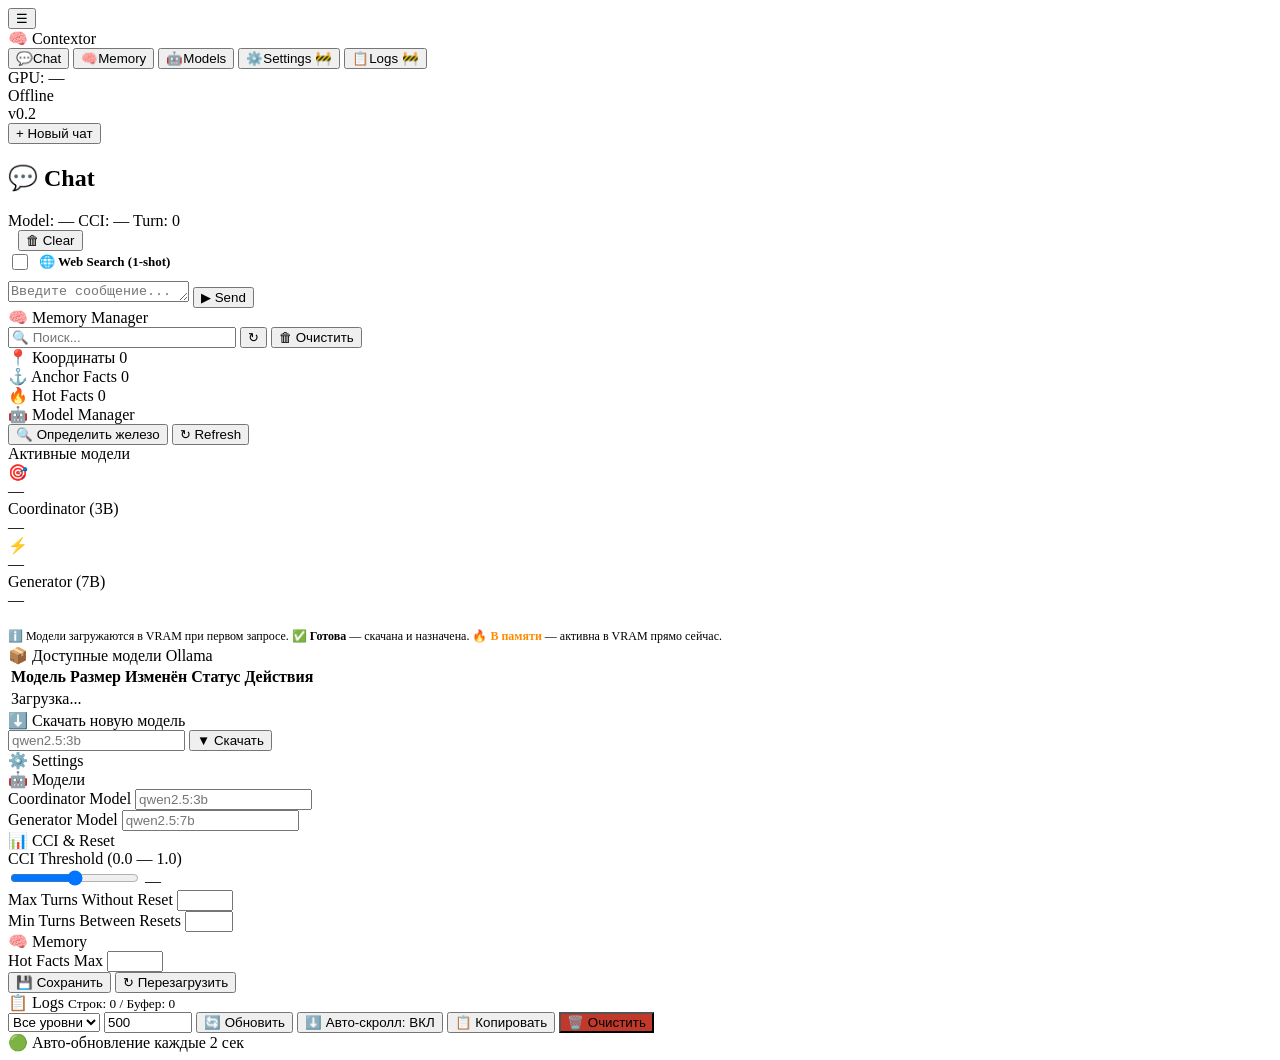
==== commit 1ae84825: "feat: MVP v0.3 — multi-session, sticky header, sidebar, chat binding Step 1: Multi-session API — Ses" ====
--- a/src/contextor/static/index.html
+++ b/src/contextor/static/index.html
@@ -10,39 +10,41 @@
 <body>
 <div id="app">
 
-<!-- HEADER -->
+<!-- HEADER (sticky, nav tabs moved here) -->
 <header id="header">
   <button id="sidebar-toggle" onclick="toggleSidebar()">☰</button>
-  <div class="logo">🧠 <span>Contextor</span> Admin</div>
+  <div class="logo">🧠 <span>Contextor</span></div>
+  <nav class="header-nav">
+    <button class="header-nav-item active" data-section="chat" onclick="showSection('chat')">
+      <span>💬</span><span>Chat</span>
+    </button>
+    <button class="header-nav-item" data-section="memory" onclick="showSection('memory')">
+      <span>🧠</span><span>Memory</span>
+    </button>
+    <button class="header-nav-item" data-section="models" onclick="showSection('models')">
+      <span>🤖</span><span>Models</span>
+    </button>
+    <button class="header-nav-item" data-section="settings" onclick="showSection('settings')">
+      <span>⚙️</span><span>Settings 🚧</span>
+    </button>
+    <button class="header-nav-item" data-section="logs" onclick="showSection('logs')">
+      <span>📋</span><span>Logs 🚧</span>
+    </button>
+  </nav>
   <div class="badges">
     <div class="badge" id="badge-gpu"><div class="dot" id="gpu-dot"></div><span id="gpu-label">GPU: —</span></div>
     <div class="badge" id="badge-ws"><div class="dot" id="ws-dot"></div><span id="ws-label">Offline</span></div>
-    <div class="badge"><span>v0.2</span></div>
+    <div class="badge"><span id="version-badge">v0.2</span></div>
   </div>
 </header>
 
 <!-- MAIN -->
 <div id="main">
 
-  <!-- SIDEBAR -->
+  <!-- SIDEBAR (chat list) -->
   <nav id="sidebar">
-    <div class="nav-item active" data-section="chat" onclick="showSection('chat')">
-      <span class="nav-icon">💬</span><span>Chat</span>
-    </div>
-    <div class="nav-item" data-section="memory" onclick="showSection('memory')">
-      <span class="nav-icon">🧠</span><span>Memory</span>
-    </div>
-    <div class="nav-divider"></div>
-    <div class="nav-item" data-section="models" onclick="showSection('models')">
-      <span class="nav-icon">🤖</span><span>Models</span>
-    </div>
-
-    <div class="nav-item" data-section="settings" onclick="showSection('settings')">
-      <span class="nav-icon">⚙️</span><span>Settings 🚧</span>
-    </div>
-    <div class="nav-item" data-section="logs" onclick="showSection('logs')">
-      <span class="nav-icon">📋</span><span>Logs 🚧</span>
-    </div>
+    <button class="sidebar-new-chat" onclick="createNewChat()">+ Новый чат</button>
+    <div id="chat-list" class="chat-list"></div>
   </nav>
 
   <!-- CONTENT -->
@@ -167,7 +169,6 @@
         </div>
       </div>
 
-      <!-- Active Models -->
       <!-- Active Models -->
       <div class="card mb-16">
         <div class="card-title">Активные модели</div>
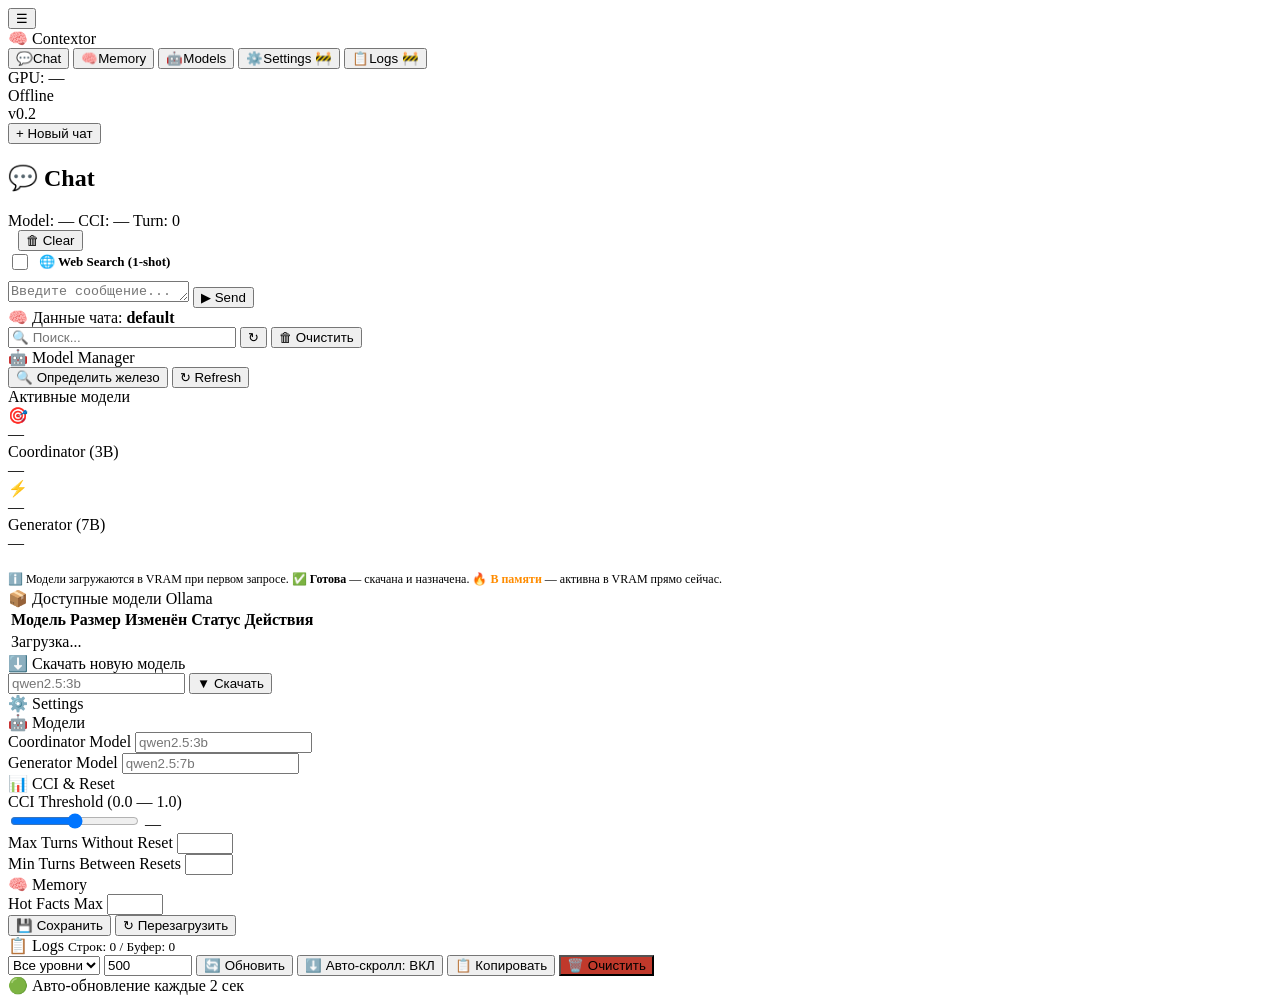
==== commit 3f350dcc: "feat: redesign Memory tab — single block with session name - Replace 3-column layout (Coordinates/An" ====
--- a/src/contextor/static/index.html
+++ b/src/contextor/static/index.html
@@ -81,7 +81,7 @@
     <!-- ======== MEMORY ======== -->
     <div id="section-memory" class="section">
       <div class="section-title row between">
-        <span>🧠 Memory Manager</span>
+        <span>🧠 Данные чата: <strong id="memory-session-name">default</strong></span>
         <div class="row">
           <input type="text" class="input" id="memory-search" placeholder="🔍 Поиск..." style="width:220px;" oninput="filterMemory()">
           <button class="btn" onclick="loadMemory()">↻</button>
@@ -89,28 +89,8 @@
         </div>
       </div>
 
-      <div class="memory-cols">
-        <div class="memory-col">
-          <div class="memory-col-header">
-            <span>📍 Координаты</span>
-            <span class="count" id="count-coords">0</span>
-          </div>
-          <div class="memory-list" id="list-coords"></div>
-        </div>
-        <div class="memory-col">
-          <div class="memory-col-header">
-            <span>⚓ Anchor Facts</span>
-            <span class="count" id="count-anchors">0</span>
-          </div>
-          <div class="memory-list" id="list-anchors"></div>
-        </div>
-        <div class="memory-col">
-          <div class="memory-col-header">
-            <span>🔥 Hot Facts</span>
-            <span class="count" id="count-hot">0</span>
-          </div>
-          <div class="memory-list" id="list-hot"></div>
-        </div>
+      <div class="memory-single">
+        <div class="memory-list" id="list-facts"></div>
       </div>
     </div>
 
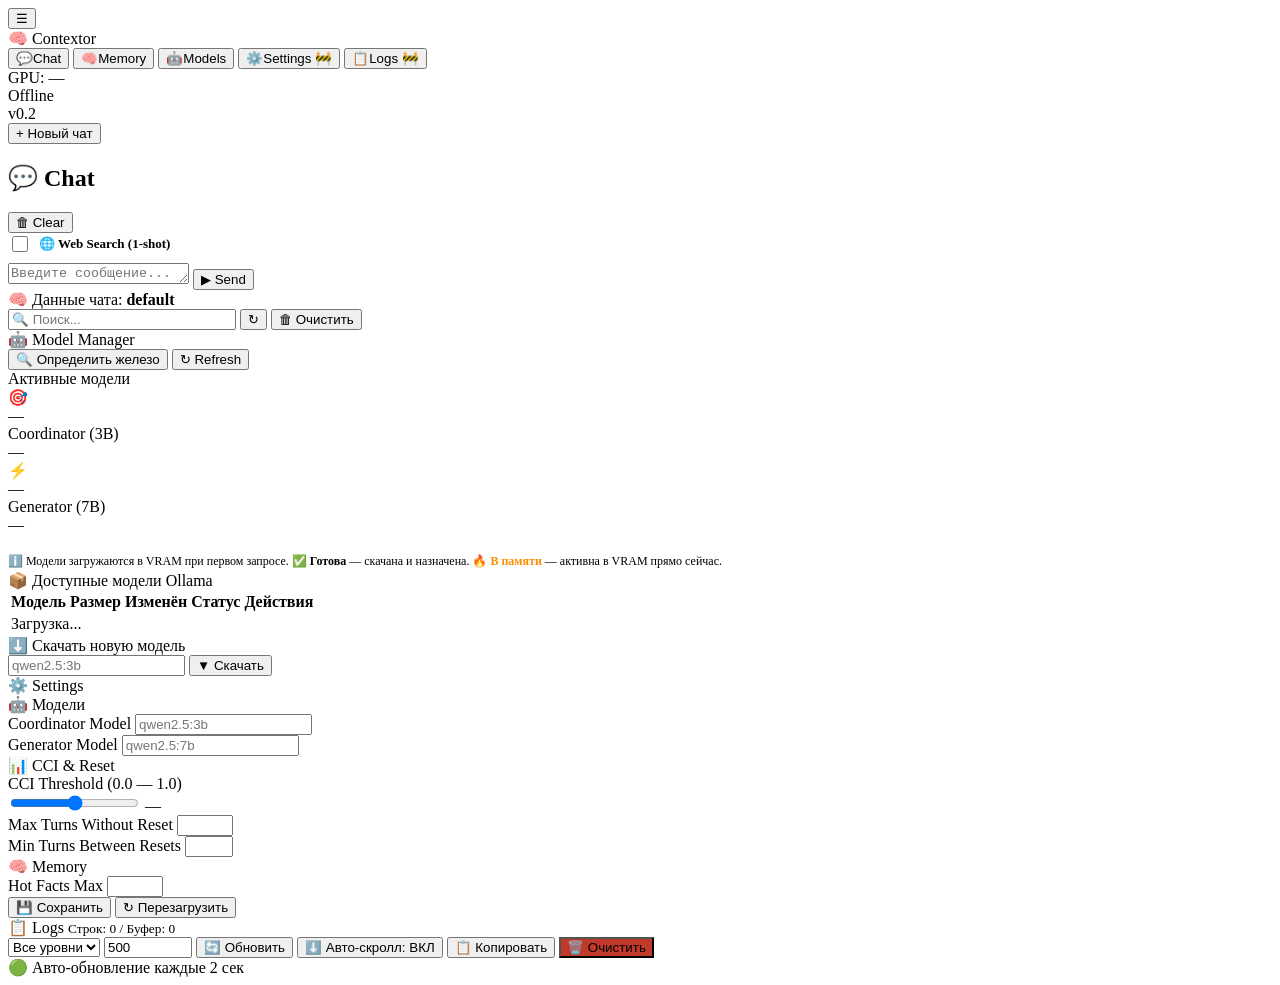
==== commit 80ad049a: "refactor: remove chat stats badges (Model/CCI/Turn) from header - Remove #chat-stats div and badge s" ====
--- a/src/contextor/static/index.html
+++ b/src/contextor/static/index.html
@@ -53,12 +53,7 @@
     <div id="section-chat" class="section active" style="padding:0; display:flex; flex-direction:column; height:100%;">
       <div id="chat-header">
         <h2>💬 Chat</h2>
-        <div id="chat-stats">
-          <span class="chat-badge model" id="chat-model-badge">Model: —</span>
-          <span class="chat-badge cci" id="chat-cci-badge">CCI: —</span>
-          <span class="chat-badge turn" id="chat-turn-badge">Turn: 0</span>
-        </div>
-        <button class="btn danger" onclick="clearSession()" style="margin-left:10px;">🗑 Clear</button>
+        <button class="btn danger" onclick="clearSession()" style="margin-left:auto;">🗑 Clear</button>
       </div>
       <div id="messages"></div>
       <div id="typing-area" style="padding:0 20px 0; display:none;">
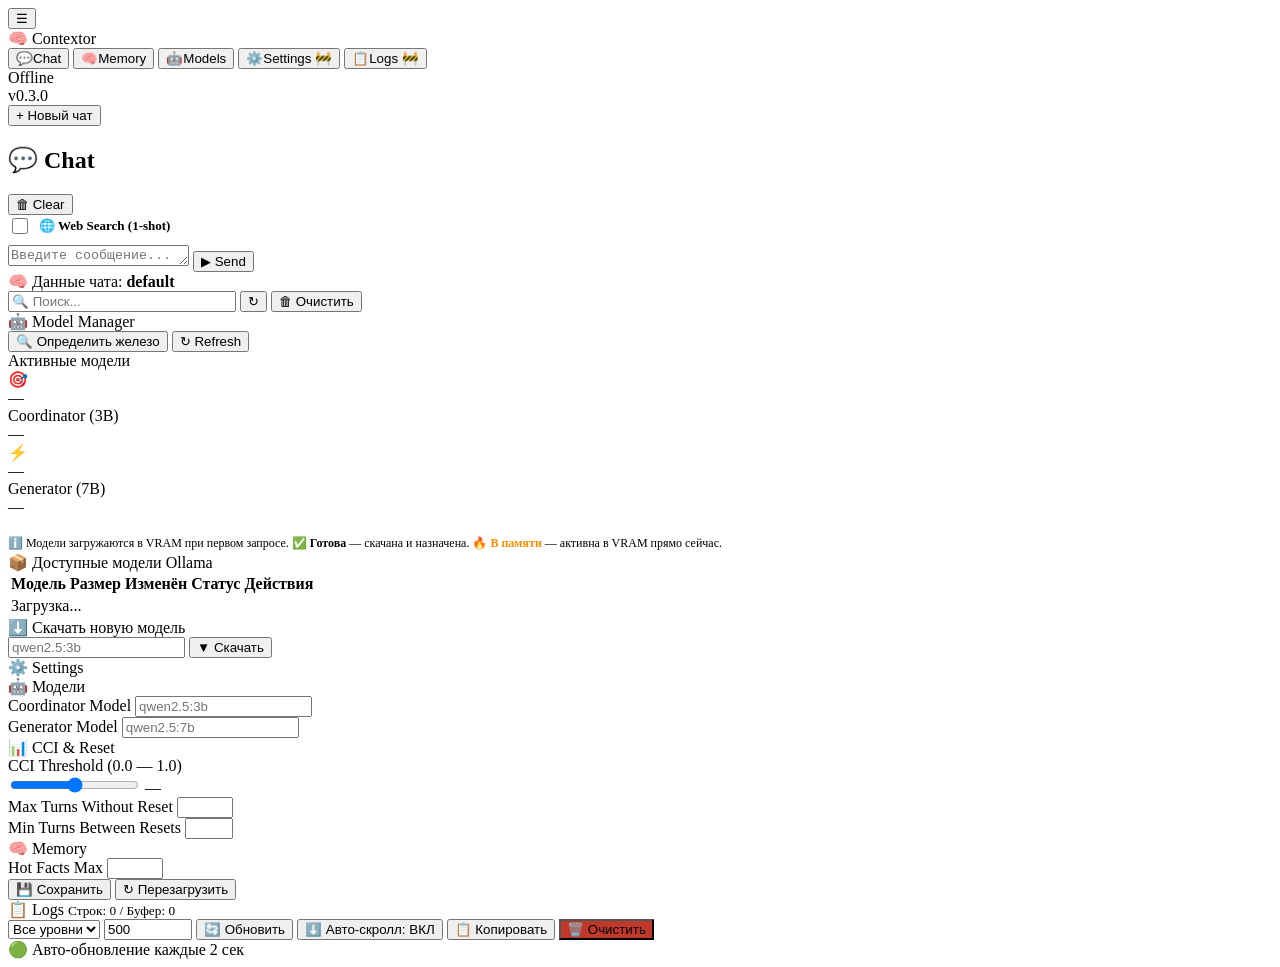
==== commit daa78ce3: "refactor: remove GPU badge from header, bump version to 0.3.0 - Remove GPU badge (#badge-gpu) from h" ====
--- a/src/contextor/static/index.html
+++ b/src/contextor/static/index.html
@@ -32,9 +32,8 @@
     </button>
   </nav>
   <div class="badges">
-    <div class="badge" id="badge-gpu"><div class="dot" id="gpu-dot"></div><span id="gpu-label">GPU: —</span></div>
     <div class="badge" id="badge-ws"><div class="dot" id="ws-dot"></div><span id="ws-label">Offline</span></div>
-    <div class="badge"><span id="version-badge">v0.2</span></div>
+    <div class="badge"><span id="version-badge">v0.3.0</span></div>
   </div>
 </header>
 
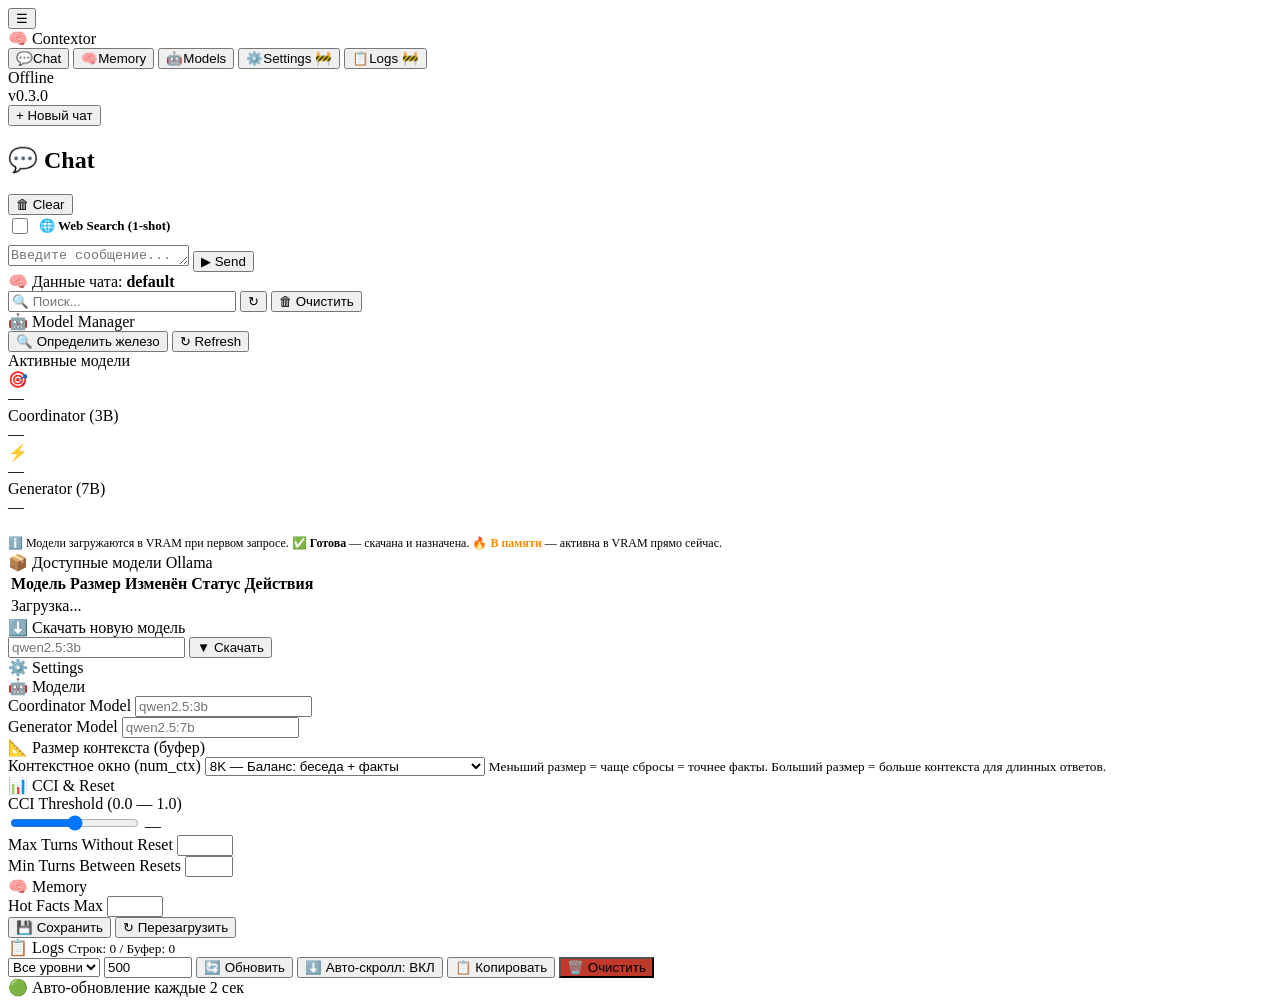
==== commit a653668d: "feat: add num_ctx selector in Settings tab (Slice 3)" ====
--- a/src/contextor/static/index.html
+++ b/src/contextor/static/index.html
@@ -238,6 +238,22 @@
         <div class="sep"></div>
 
         <div class="card">
+          <div class="card-title">📐 Размер контекста (буфер)</div>
+          <div class="form-group">
+            <label>Контекстное окно <span class="text-dim">(num_ctx)</span></label>
+            <select class="input" id="cfg-num-ctx">
+              <option value="4096">4K — Максимальная точность фактов</option>
+              <option value="8192" selected>8K — Баланс: беседа + факты</option>
+              <option value="16384">16K — Код-ревью, длинные ответы</option>
+              <option value="32768">32K — Длинные сессии с код-генерацией</option>
+            </select>
+            <small class="text-dim" id="ctx-hint">Меньший размер = чаще сбросы = точнее факты. Больший размер = больше контекста для длинных ответов.</small>
+          </div>
+        </div>
+
+        <div class="sep"></div>
+
+        <div class="card">
           <div class="card-title">📊 CCI & Reset</div>
           <div class="form-group">
             <label>CCI Threshold <span class="text-dim">(0.0 — 1.0)</span></label>
